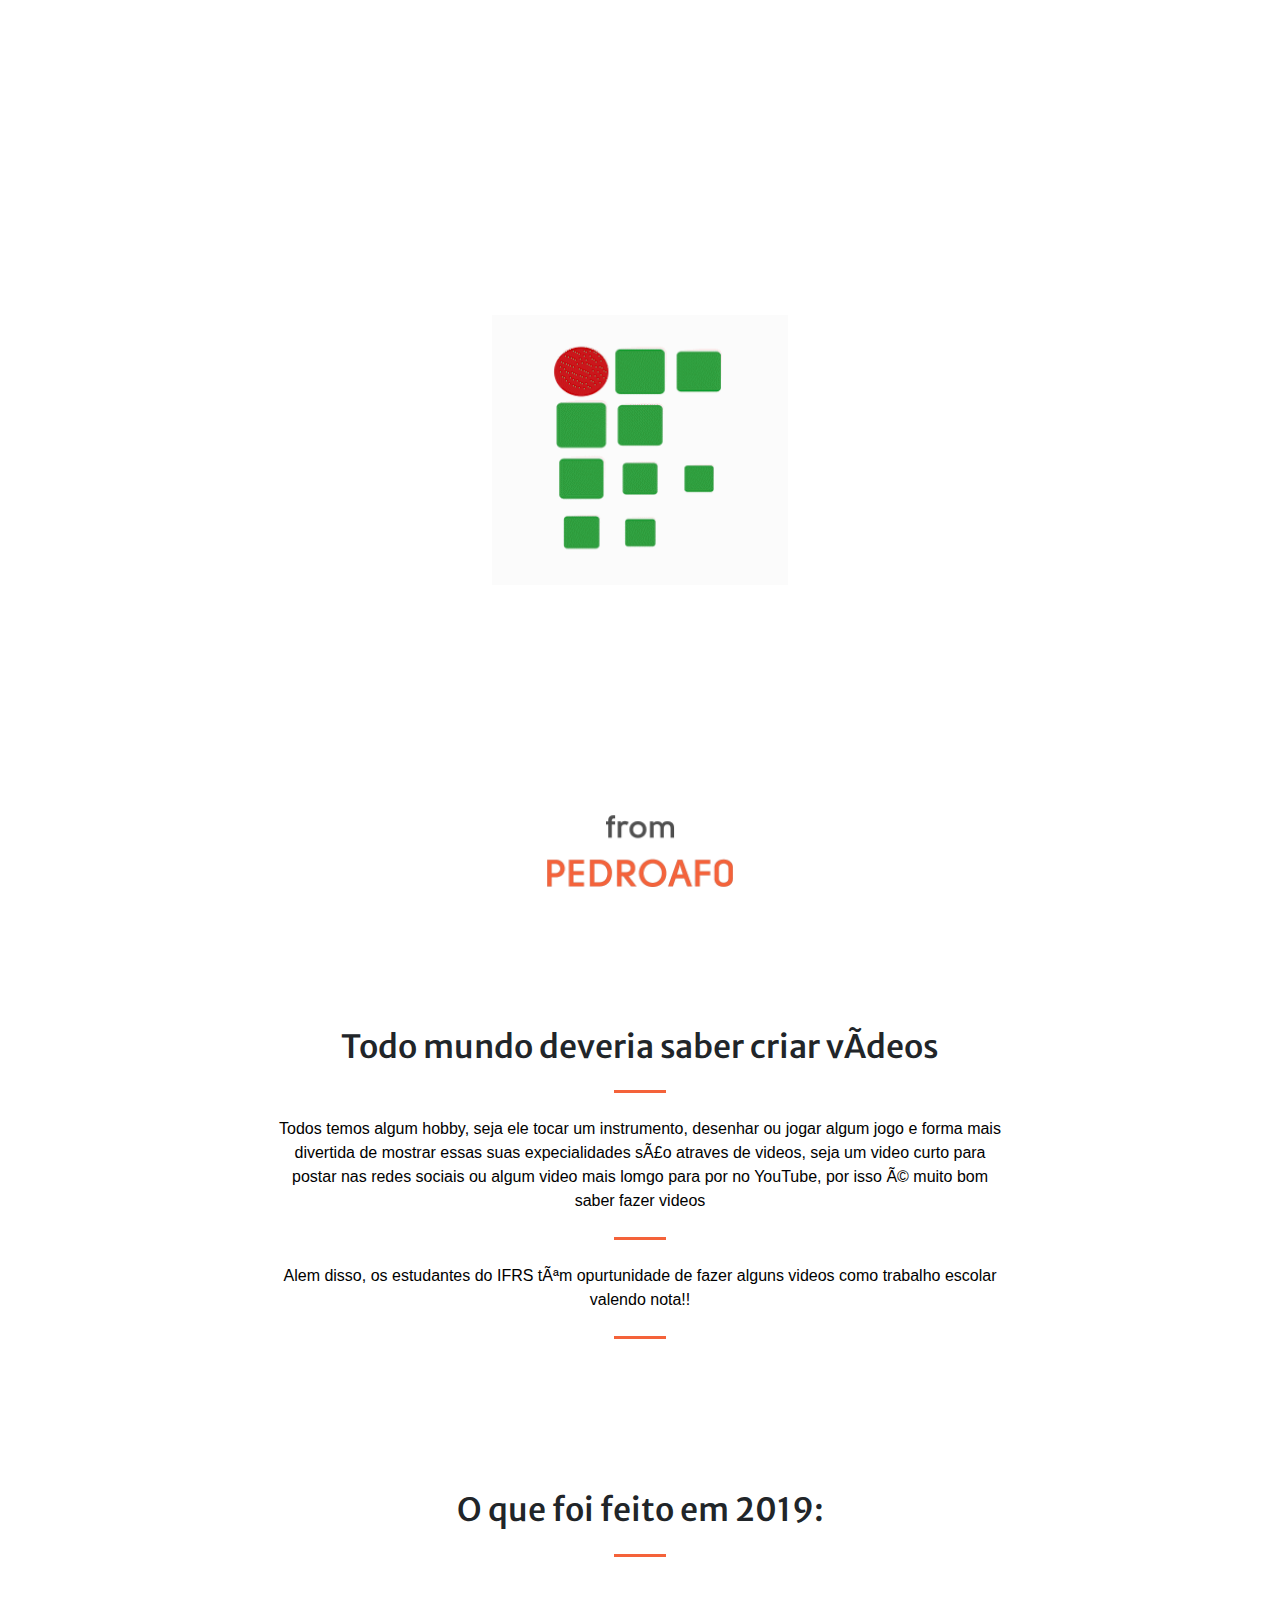
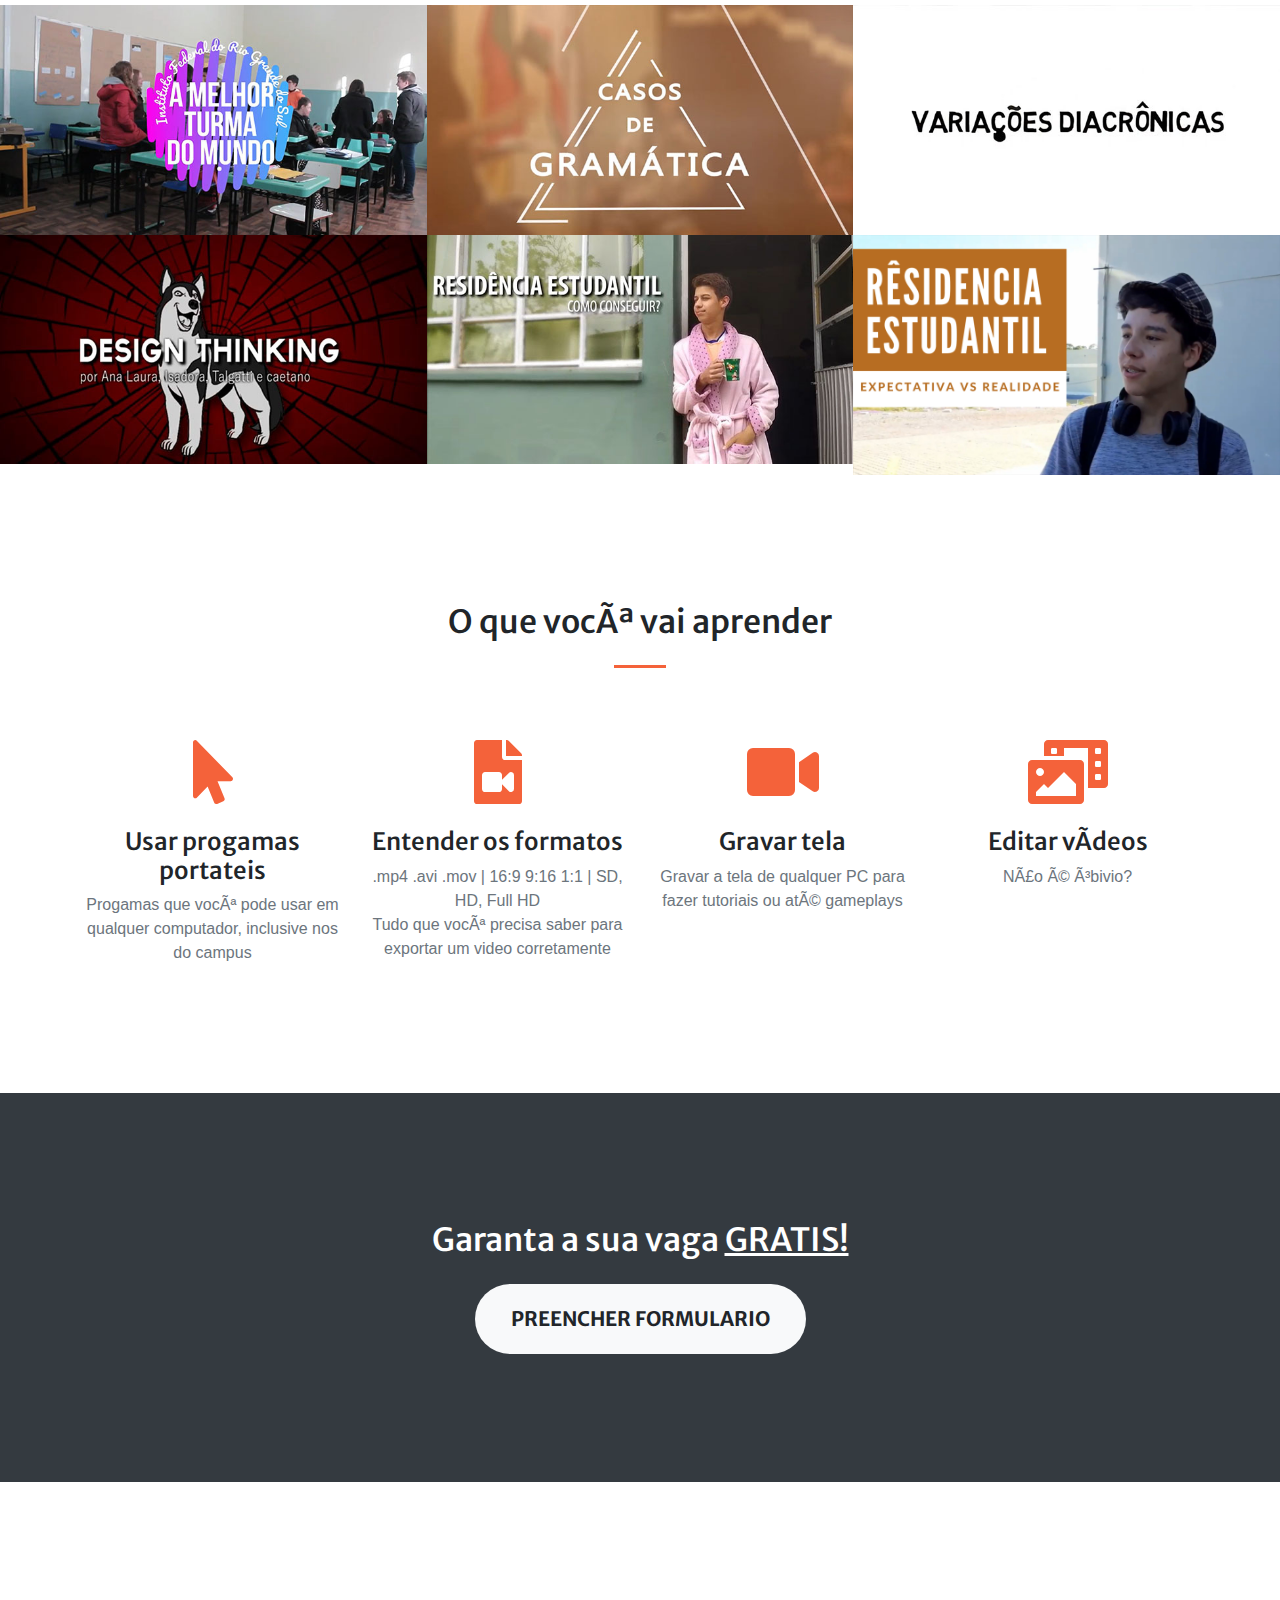
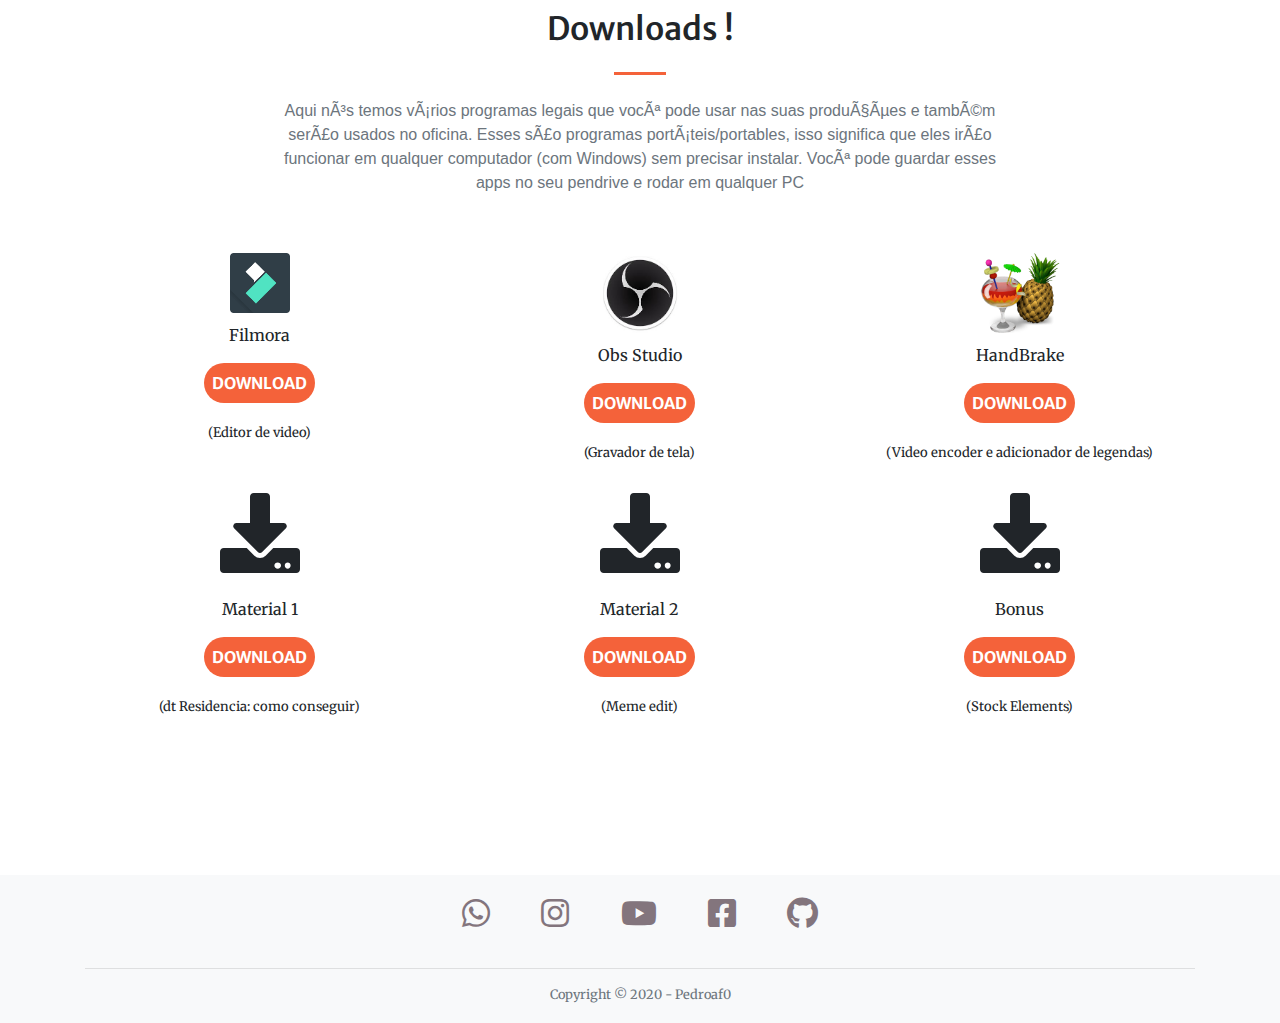
==== index.html @ ffa8b36c "Update index.html" ====
<!DOCTYPE html>
<html lang="br">
<head>
  <div style="position:fixed; height:100%; width:100%; background-color: white;top:0;left:0; z-index:999;" id="preload">
    <img style="position: absolute;margin: auto;top: 0;left: 0;right: 0;bottom: 0; height:30%;" src="img/logo - if.gif" /><br>
    <img style="position: absolute;margin: auto;left: 0;right: 0;bottom: 5px; height:10%;" src="img/from.png" /><br>
    </div>
    <style>
    #preload {
    opacity: 1;
    -webkit-transition: opacity 1000ms linear;
    transition: opacity 1000ms linear;
}
    </style>
    <script>
    var elem = document.getElementById("preload");
        window.onload = function(){
          setTimeout(function(){
            
            

            elem.style.opacity = '0';
            setTimeout(function(){elem.parentNode.removeChild(elem);}, 1000);
            
            
             }, 1000); 
        }
      </script>

  <!-- Global site tag (gtag.js) - Google Analytics -->
  <script async src="https://www.googletagmanager.com/gtag/js?id=UA-155982268-1"></script>
  <script>
  window.dataLayer = window.dataLayer || [];
  function gtag(){dataLayer.push(arguments);}
  gtag('js', new Date());

  gtag('config', 'UA-155982268-1');
  </script>
  


  <meta charset="utf-8">
  <meta name="viewport" content="width=device-width, initial-scale=1, shrink-to-fit=no">


  <title>APRENDA A CRIAR VÍDEOS - No IFRS campus Sertão</title>
<meta name="title" content="APRENDA A CRIAR VÍDEOS - No IFRS campus Sertão">
<meta name="description" content="">

<!-- Open Graph / Facebook -->
<meta property="og:type" content="website">
<meta property="og:url" content="https://pedroaf0.github.io/oficina/">
<meta property="og:title" content="APRENDA A CRIAR VÍDEOS - No IFRS campus Sertão">
<meta property="og:description" content="Todo mundo deveria saber criar vídeos: Todos temos algum hobby, seja ele tocar um instrumento, desenhar ou jogar algum jogo e forma mais divertida de mostrar essas suas expecialidades são atraves de videos, seja um video curto para postar nas redes sociais ou algum video mais lomgo para por no YouTube, por isso é muito bom saber fazer videos">
<meta property="og:image" content="https://pedroaf0.github.io/oficina/img/tag.png">

<!-- Twitter -->
<meta property="twitter:card" content="summary_large_image">
<meta property="twitter:url" content="https://pedroaf0.github.io/oficina/">
<meta property="twitter:title" content="APRENDA A CRIAR VÍDEOS - No IFRS campus Sertão">
<meta property="twitter:description" content="Todo mundo deveria saber criar vídeos:  Todos temos algum hobby, seja ele tocar um instrumento, desenhar ou jogar algum jogo e forma mais divertida de mostrar essas suas expecialidades são atraves de videos, seja um video curto para postar nas redes sociais ou algum video mais lomgo para por no YouTube, por isso é muito bom saber fazer videos">
<meta property="twitter:image" content="https://pedroaf0.github.io/oficina/img/tag.png">


  <!-- Font Awesome Icons -->
  <link href="vendor/fontawesome-free/css/all.min.css" rel="stylesheet" type="text/css">

  <!-- Google Fonts -->
  <link href="https://fonts.googleapis.com/css?family=Merriweather+Sans:400,700" rel="stylesheet">
  <link href='https://fonts.googleapis.com/css?family=Merriweather:400,300,300italic,400italic,700,700italic' rel='stylesheet' type='text/css'>

  <!-- Plugin CSS -->
  <link href="vendor/magnific-popup/magnific-popup.css" rel="stylesheet">

  <!-- Theme CSS - Includes Bootstrap -->
  <link href="css/creative.css" rel="stylesheet">

</head>

<body onselectstart="return false" id="page-top">
  <!-- Navigation -->
  <nav class="navbar navbar-expand-lg navbar-light fixed-top py-3" id="mainNav" style="z-index: 990;" >
    <div class="container">
      <a style="font-size: medium;" class="navbar-brand js-scroll-trigger" href="#page-top">Aprenda a criar vídeos</a>
      <button class="navbar-toggler navbar-toggler-right" type="button" data-toggle="collapse" data-target="#navbarResponsive" aria-controls="navbarResponsive" aria-expanded="false" aria-label="Toggle navigation">
        <span class="navbar-toggler-icon"></span>
      </button>
      <div class="collapse navbar-collapse" id="navbarResponsive">
        <ul class="navbar-nav ml-auto my-2 my-lg-0">
          <li class="nav-item">
            <a class="nav-link js-scroll-trigger" href="#about">Porque?</a>
          </li>
          <li class="nav-item">
            <a class="nav-link js-scroll-trigger" href="#portfolio">Em 2019...</a>
          </li>
          <li class="nav-item">
            <a class="nav-link js-scroll-trigger" href="#services">Inscreva-se</a>
          </li>
          <li class="nav-item">
            <a class="nav-link js-scroll-trigger" href="#contact">Downloads!</a>
          </li>
        </ul>
      </div>
    </div>
  </nav>

  <!-- Masthead -->
  <header style="height: 100%;" class="masthead">
    <div class="container h-100">
      <div class="row h-100 align-items-center justify-content-center text-center">
        <div class="col-lg-10 align-self-end">
          <h1 class="text-uppercase text-white font-weight-bold">
            Aprenda a criar vídeos
          </h1>
          <hr class="divider my-4">
        </div>
        <div class="col-lg-8 align-self-baseline">
          <p class="text-white-75 font-weight-light mb-5">No IFRS <i> campus</i > Sertão </p>
        </div>
      </div>
    </div>
  </header>

  <!-- About Section -->
  <section class="page-section" id="about">
    <div class="container">
      <div class="row justify-content-center">
        <div class="col-lg-8 text-center">
          <h2 class="mt-0">Todo mundo deveria saber criar vídeos</h2>
          <hr class="divider my-4">
           <p> Todos temos algum hobby, seja ele tocar um instrumento, desenhar ou jogar algum jogo e forma mais divertida de mostrar essas suas expecialidades são atraves de videos, seja um video curto para postar nas redes sociais ou algum video mais lomgo para por no YouTube, por isso é muito bom saber fazer videos</p>
           <hr class="divider my-4">
           <p>Alem disso, os estudantes do IFRS têm opurtunidade de fazer alguns videos como trabalho escolar valendo nota!!</p>
           <hr class="divider my-4">
           <p></p>
          </div>
      </div>
    </div>
  </section>
 <!-- Portfolio Section -->
 <section id="portfolio">
   <h2 class="text-center mt-0">O que foi feito em 2019:</h2>
   <hr class="divider my-4">
<br>
   <div class="container-fluid p-0">
    <div class="row no-gutters">
      <div class="col-lg-4 col-sm-6">
        <a class="portfolio-box" href="https://www.youtube.com/watch?v=kLU_LlazuQY">
          <img class="img-fluid" src="img/portfolio/thumbnails/1.jpg" alt="">
          <div class="portfolio-box-caption">
            <div class="project-category text-white-50">
              Disciplina: Português
            </div>
            <div class="project-name">
              A melhor turma do mundo 
            </div>
          </div>
        </a>
      </div>
      <div class="col-lg-4 col-sm-6">
        <a class="portfolio-box" href="https://www.youtube.com/watch?v=GyM_zva2dzg">
          <img class="img-fluid" src="img/portfolio/thumbnails/2.jpg" alt="">
          <div class="portfolio-box-caption">
            <div class="project-category text-white-50">
              Disciplina: Português
            </div>
            <div class="project-name">
              Casos de gramatica: variações diatópica
            </div>
          </div>
        </a>
      </div>
      <div class="col-lg-4 col-sm-6">
        <a class="portfolio-box" href="https://www.youtube.com/watch?v=SxWOTF-4kUM">
          <img class="img-fluid" src="img/portfolio/thumbnails/3.jpg" alt="">
          <div class="portfolio-box-caption">
            <div class="project-category text-white-50">
              Disciplina: Português
            </div>
            <div class="project-name">
              Variações diacronicas (etimologia)
            </div>
          </div>
        </a>
      </div>
      <div class="col-lg-4 col-sm-6">
        <a class="portfolio-box" href="https://www.youtube.com/watch?v=kAzvlspB5qA">
          <img class="img-fluid" src="img/portfolio/thumbnails/4.jpg" alt="">
          <div class="portfolio-box-caption">
            <div class="project-category text-white-50">
              Design thinking
            </div>
            <div class="project-name">
              Cachorros
            </div>
          </div>
        </a>
      </div>
      <div class="col-lg-4 col-sm-6">
        <a class="portfolio-box" href="https://www.youtube.com/watch?v=6A0RrnQHTZI">
          <img class="img-fluid" src="img/portfolio/thumbnails/5.jpg" alt="">
          <div class="portfolio-box-caption">
            <div class="project-category text-white-50">
              Design thinking
            </div>
            <div class="project-name">
              Residência estudantil:<br> como conseguir
            </div>
          </div>
        </a>
      </div>
      <div class="col-lg-4 col-sm-6">
        <a class="portfolio-box" href="https://www.youtube.com/watch?v=WMowS8enuZ4">
          <img class="img-fluid" src="img/portfolio/thumbnails/6.jpg" alt="">
          <div class="portfolio-box-caption p-3">
            <div class="project-category text-white-50">
              Design thinking
            </div>
            <div class="project-name">
              Residência estudantil:<br> Expectativa vs realidade
            </div>
          </div>
        </a>
      </div>
    </div>
  </div>
</section>

  <!-- Services Section -->
  <section id="oque" class="page-section" >
    <div class="container">
      <h2 class="text-center mt-0">O que você vai aprender</h2>
      <hr class="divider my-4">
      <div class="row">
        <div class="col-lg-3 col-md-6 text-center">
          <div class="mt-5">
            <i class="fa-4x fas fa-mouse-pointer text-primary mb-4"></i>
            <h3 class="h4 mb-2">Usar progamas portateis</h3>
            <p class="text-muted mb-0">Progamas que você pode usar em qualquer computador, inclusive nos do campus</p>
          </div>
        </div>
        <div class="col-lg-3 col-md-6 text-center">
          <div class="mt-5">
            <i class="fas fa-4x fa-file-video text-primary mb-4"></i>
            <h3 class="h4 mb-2">Entender os formatos</h3>
            <p class="text-muted mb-0">.mp4 .avi .mov | 16:9 9:16 1:1 | SD, HD, Full HD<br>Tudo que você precisa saber para exportar um video corretamente</p>
          </div>
        </div>
        <div class="col-lg-3 col-md-6 text-center">
          <div class="mt-5">
            <i class="fas fa-4x fa-video text-primary mb-4"></i>
            <h3 class="h4 mb-2">Gravar tela </h3>
            <p class="text-muted mb-0">Gravar a tela de qualquer PC para fazer tutoriais ou até gameplays</p>
          </div>
        </div>
        <div class="col-lg-3 col-md-6 text-center">
          <div class="mt-5">
            <i class="fas fa-4x fa-photo-video text-primary mb-4"></i>
            <h3 class="h4 mb-2">Editar vídeos</h3>
            <p class="text-muted mb-0">Não é óbivio?</p>
          </div>
        </div>
        </div>
      </div>
    </div>
  </section>
 

  <!-- Call to Action Section -->
  <section id="services" class="page-section bg-dark text-white">
    <div class="container text-center">
      <h2 class="mb-4">Garanta a sua vaga <span style="text-decoration: underline;"> GRATIS!</span></h2>
      <a class="btn btn-light btn-xl" href="https://docs.google.com/forms/d/e/1FAIpQLSdKSXNSubBqMoAekSYBhKC543rTtXuE6GEUyEXGlEThB7x1fQ/viewform?embedded=true">Preencher Formulario</a>
    </div>
  </section>

  <!-- Contact Section -->
  <section class="page-section" id="contact">
    <div class="container">
      <div class="row justify-content-center">
        <div class="col-lg-8 text-center">
          <h2 class="mt-0">Downloads !</h2>
          <hr class="divider my-4">
          <p class="text-muted mb-5">Aqui nós temos vários programas legais que você pode usar nas suas produções e também serão usados no oficina. Esses são programas portáteis/portables, isso significa que eles irão funcionar em qualquer computador (com Windows) sem precisar instalar. Você pode guardar esses apps no seu pendrive e rodar em qualquer PC </p>
        </div>
      </div>
      <div class="row">
        <div class="col-lg-4 mr-auto text-center">
          <img style="margin: 10px; width: 60px;" src="img/filmorapng.png"><br>
          Filmora 
          <br> <a class="btn btn-primary btn-xl" style="font-size: medium;padding: 0.50rem 0.50rem;margin: 1rem;" href='http://www.mediafire.com/file/j9w72vsgd4i2hzi/Filmora_9.2_Portable.rar/file' target="_blank">Download</a>
          <br><span style="font-size: small;">(Editor de video)</span>
        </div>
        <div class="col-lg-4 mr-auto text-center">
          <img style="margin: 10px; width: 80px;" src="img/obs.jpg"><br>
          Obs Studio
          <br> <a class="btn btn-primary btn-xl" style="font-size: medium;padding: 0.50rem 0.50rem;margin: 1rem;" href='https://download3.portableapps.com/portableapps/OBSPortable/OBSPortable_24.0.3.paf.exe' download>Download</a>
          <br><span style="font-size: small;">(Gravador de tela)</span>
        </div>
        <div class="col-lg-4 mr-auto text-center">
          <img style="margin: 10px; width: 80px;" src="img/logo.png"><br>
          HandBrake
          <br> <a class="btn btn-primary btn-xl" style="font-size: medium;padding: 0.50rem 0.50rem;margin: 1rem;" href='http://www.mediafire.com/file/dgr98anyxi5n71x/handBrake_%252B_MediaSub_portale.rar/file' target="_blank">Download</a>
          <br><span style="font-size: small;">(Video encoder e adicionador de legendas)</span>
        </div>        
        <div class="col-lg-4 mr-auto text-center">
          <i class='fas fa-download' style="font-size: 80px;"></i><br><br>
          Material 1
          <br> <a class="btn btn-primary btn-xl" style="font-size: medium;padding: 0.50rem 0.50rem;margin: 1rem;" href='https://drive.google.com/drive/folders/1wra4myTruWrcgaX5N1Xm1xR98CRps6hZ?usp=sharing' target="_blank">Download</a>
          <br><span style="font-size: small;">(dt Residencia: como conseguir)</span>
        </div>
        <div class="col-lg-4 mr-auto text-center">
          <i class='fas fa-download' style="font-size: 80px;"></i><br><br>
          Material 2
          <br> <a class="btn btn-primary btn-xl" style="font-size: medium;padding: 0.50rem 0.50rem;margin: 1rem;" href='https://drive.google.com/drive/folders/1e8JjLMIVU5Nr39AkB8x0ZIOdsxVsmJhi?usp=sharing' target="_blank">Download</a>
          <br><span style="font-size: small;">(Meme edit)</span>
        </div>
        <div class="col-lg-4 mr-auto text-center">
          <i class='fas fa-download' style="font-size: 80px;"></i><br><br>
          Bonus
          <br> <a class="btn btn-primary btn-xl" style="font-size: medium;padding: 0.50rem 0.50rem;margin: 1rem;" href='https://drive.google.com/drive/folders/1MW9qG_nSUMjdW6UfUzz60UWsWDTKM2mB?usp=sharing' target="_blank">Download</a>
          <br><span style="font-size: small;">(Stock Elements)</span>
      </span>
      </div><br>
    </div>
    
  </section>
 

  <!-- Footer -->
  <footer class="bg-light">
    <div class="container">
      <div class="small text-center text-muted">
        <div style="font-size: xx-large;">
      <a target="_blank" href="https://wa.me/5554984251424"> <i href="https://wa.me/15551234567" style="padding: 2%;" class='fab fa-whatsapp'></i></a>
      <a target="_blank" href="https://www.instagram.com/pedroaf0/" >   <i style="padding: 2%;" class='fab fa-instagram'></i></a>
        <a target="_blank" href="https://www.youtube.com/channel/UC4CP9m1-ppzZZM5CT2W53Sw"> <i style="padding: 2%;" class='fab fa-youtube	'></i></a>
      <a target="_blank" href="http://fb.com/pedroaf0">  <i style="padding: 2%;" class='fab fa-facebook-square'></i></a>
      <a target="_blank" href="https://github.com/pedroaf0"> <i style="padding: 2%;" class='fab fa-github'></i></a>
      </div><hr>Copyright &copy; 2020 - Pedroaf0<br><br>
      </div>
    </div> 
  </footer>

  <!-- Bootstrap core JavaScript -->
  <script src="vendor/jquery/jquery.min.js"></script>
  <script src="vendor/bootstrap/js/bootstrap.bundle.min.js"></script>

  <!-- Plugin JavaScript -->
  <script src="vendor/jquery-easing/jquery.easing.min.js"></script>
  <script src="vendor/magnific-popup/jquery.magnific-popup.min.js"></script>

  <!-- Custom scripts for this template -->
  <script src="js/creative.js"></script>
  
   

</body>

</html>
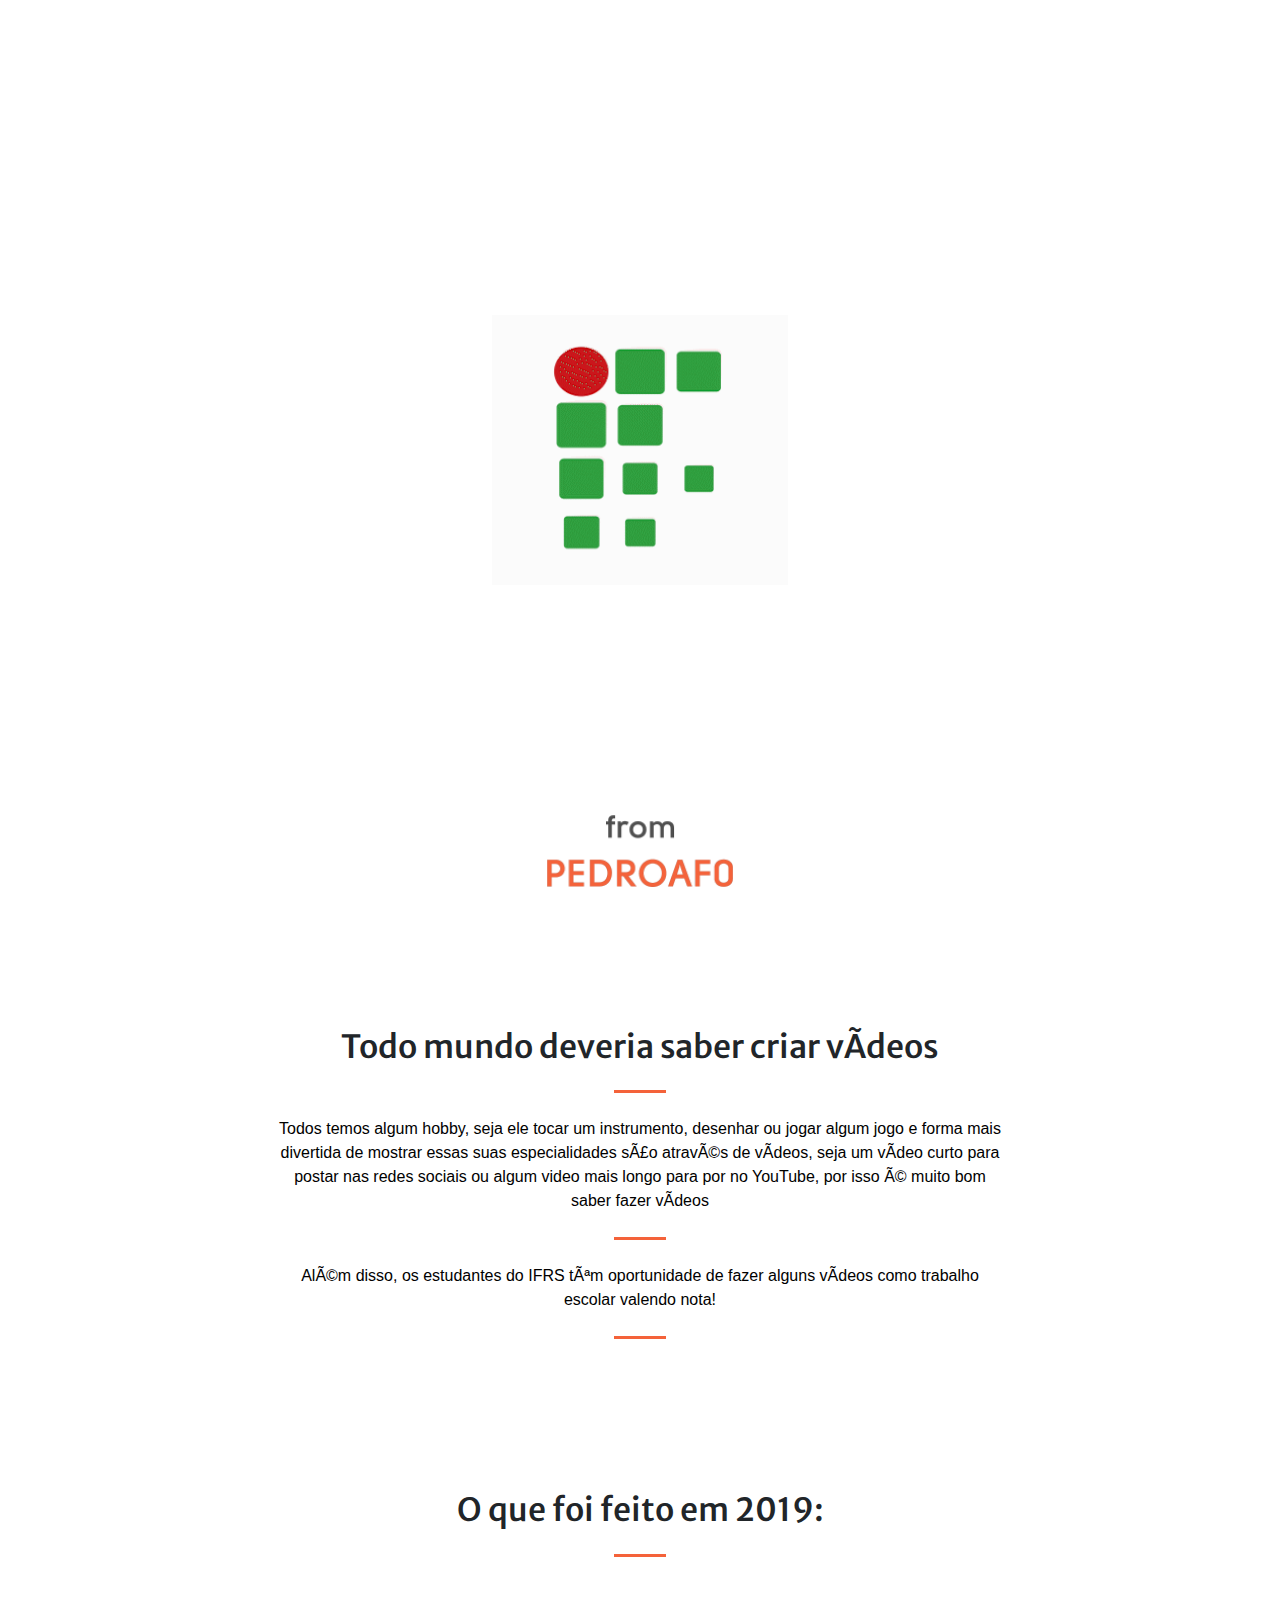
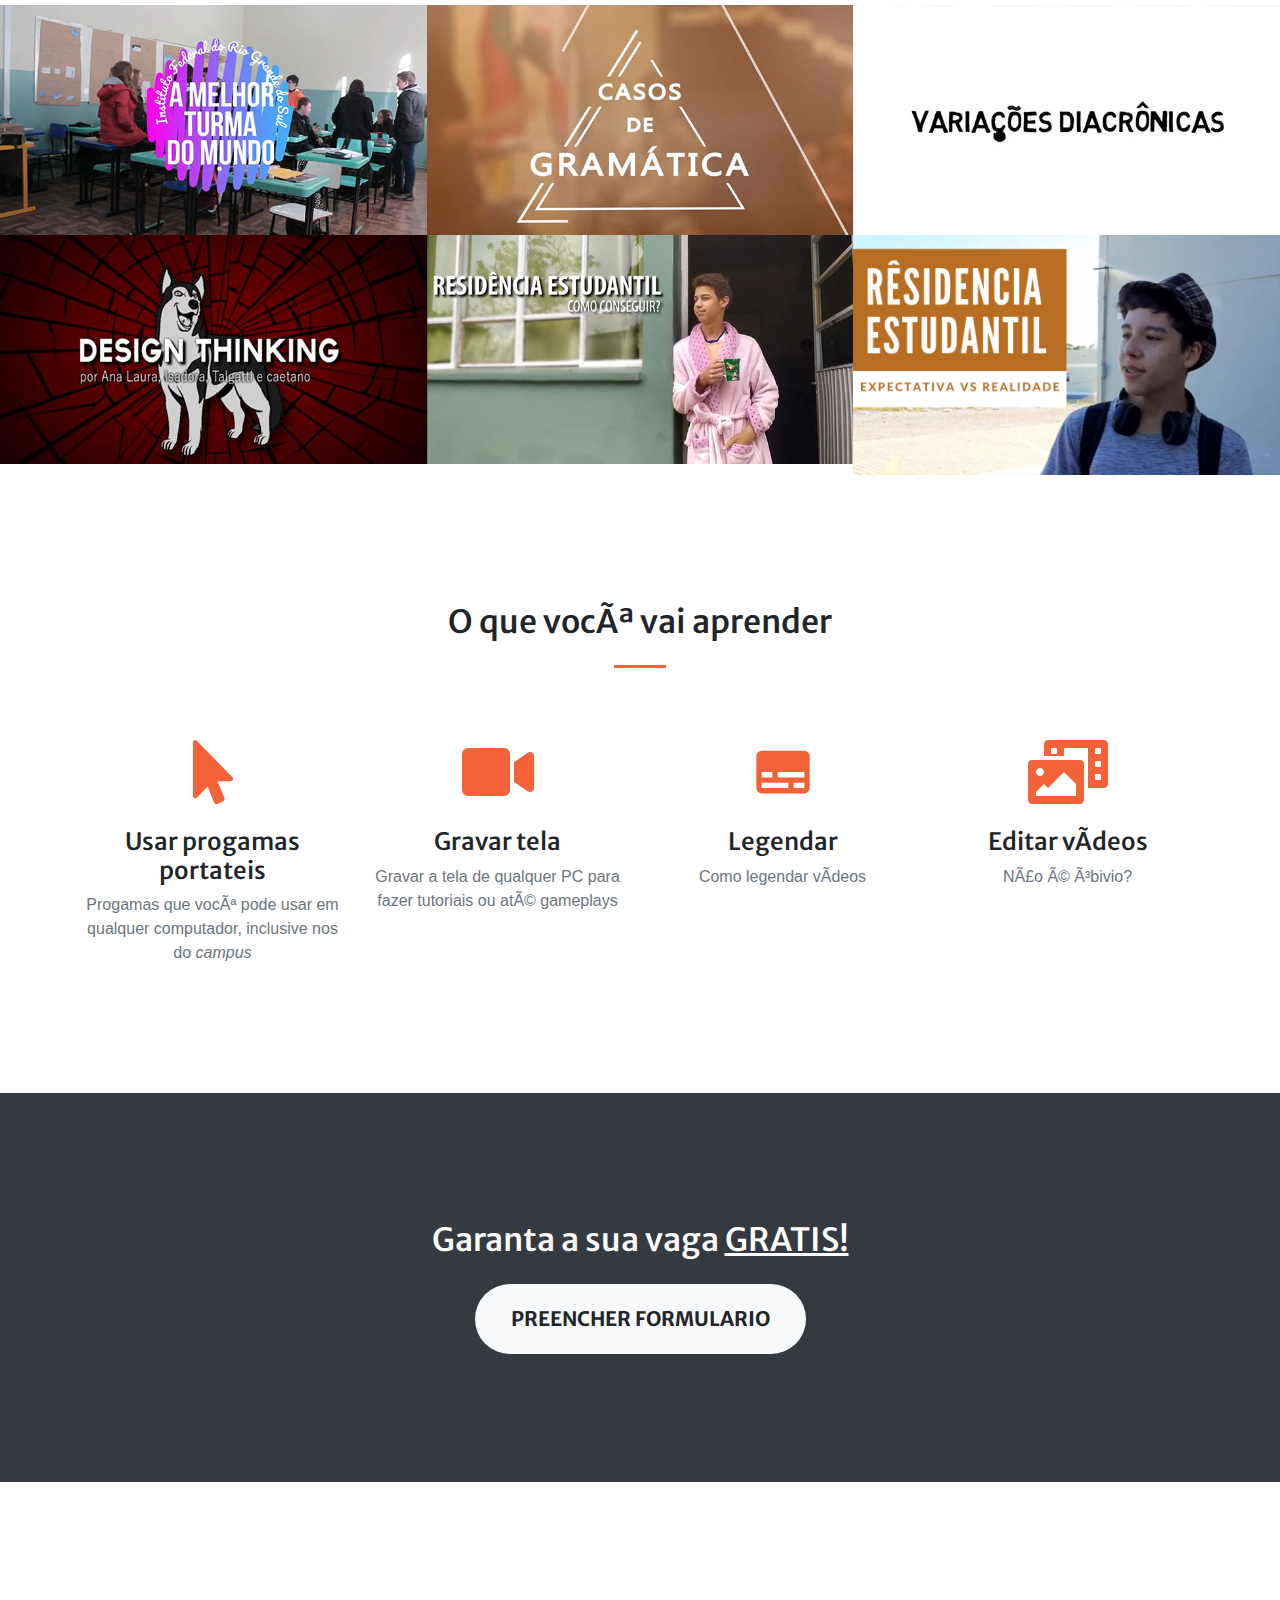
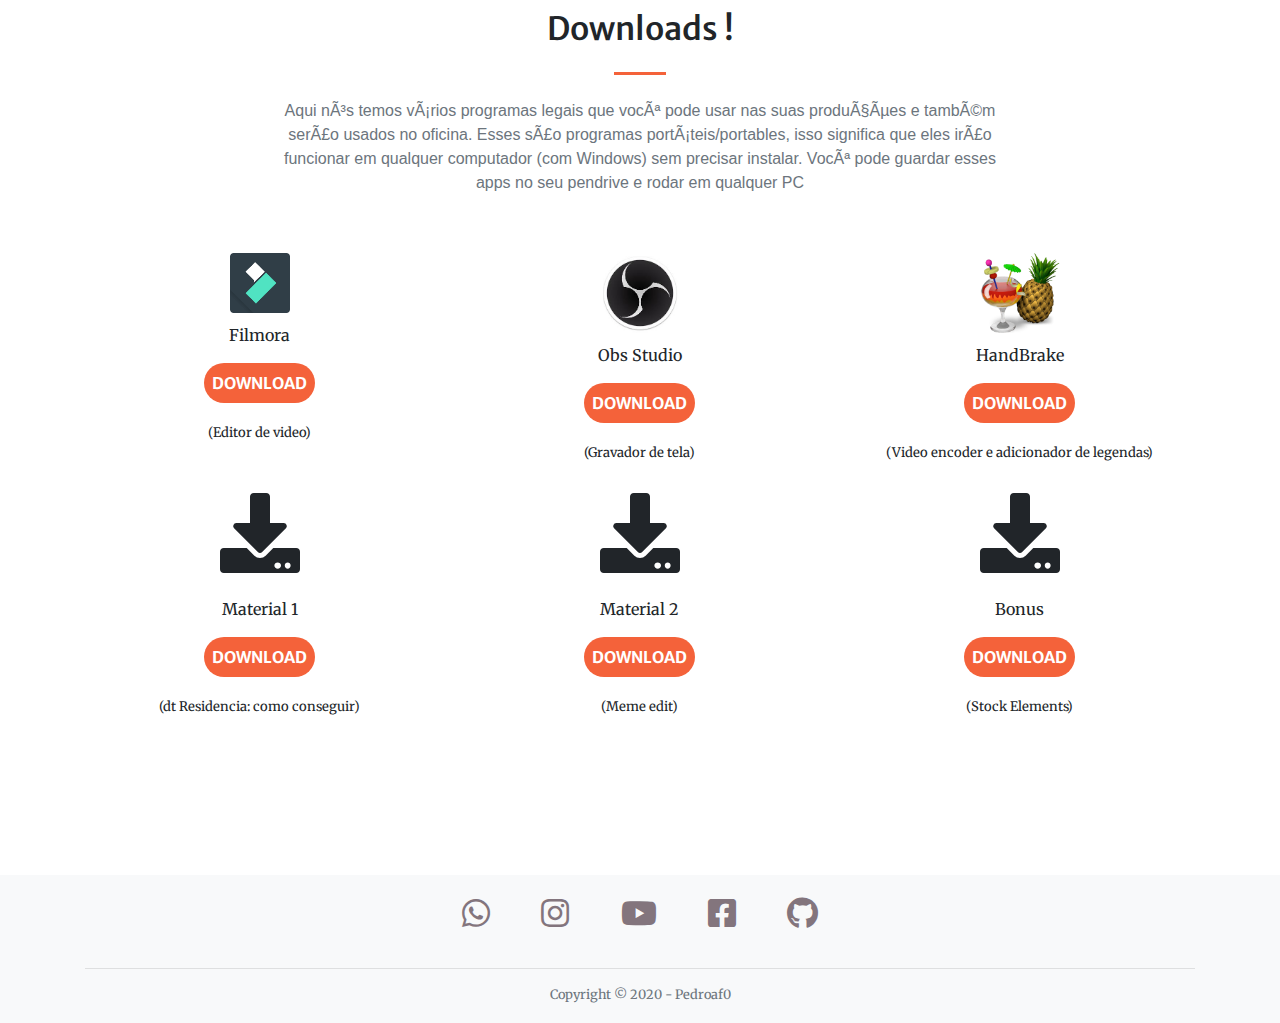
==== commit 736af889: "Update index.html" ====
--- a/index.html
+++ b/index.html
@@ -36,7 +36,8 @@
 
   gtag('config', 'UA-155982268-1');
   </script>
-  
+  <link href="https://fonts.googleapis.com/icon?family=Material+Icons" rel="stylesheet">
+
 
 
   <meta charset="utf-8">
@@ -128,9 +129,9 @@
         <div class="col-lg-8 text-center">
           <h2 class="mt-0">Todo mundo deveria saber criar vídeos</h2>
           <hr class="divider my-4">
-           <p> Todos temos algum hobby, seja ele tocar um instrumento, desenhar ou jogar algum jogo e forma mais divertida de mostrar essas suas expecialidades são atraves de videos, seja um video curto para postar nas redes sociais ou algum video mais lomgo para por no YouTube, por isso é muito bom saber fazer videos</p>
+           <p> Todos temos algum hobby, seja ele tocar um instrumento, desenhar ou jogar algum jogo e forma mais divertida de mostrar essas suas especialidades são através de vídeos, seja um vídeo curto para postar nas redes sociais ou algum video mais longo para por no YouTube, por isso é muito bom saber fazer vídeos </p>
            <hr class="divider my-4">
-           <p>Alem disso, os estudantes do IFRS têm opurtunidade de fazer alguns videos como trabalho escolar valendo nota!!</p>
+           <p>Além disso, os estudantes do IFRS têm oportunidade de fazer alguns vídeos como trabalho escolar valendo nota!</p>
            <hr class="divider my-4">
            <p></p>
           </div>
@@ -236,21 +237,22 @@
           <div class="mt-5">
             <i class="fa-4x fas fa-mouse-pointer text-primary mb-4"></i>
             <h3 class="h4 mb-2">Usar progamas portateis</h3>
-            <p class="text-muted mb-0">Progamas que você pode usar em qualquer computador, inclusive nos do campus</p>
-          </div>
-        </div>
-        <div class="col-lg-3 col-md-6 text-center">
-          <div class="mt-5">
-            <i class="fas fa-4x fa-file-video text-primary mb-4"></i>
-            <h3 class="h4 mb-2">Entender os formatos</h3>
-            <p class="text-muted mb-0">.mp4 .avi .mov | 16:9 9:16 1:1 | SD, HD, Full HD<br>Tudo que você precisa saber para exportar um video corretamente</p>
-          </div>
-        </div>
+            <p class="text-muted mb-0">Progamas que você pode usar em qualquer computador, inclusive nos do<em> campus</em></p>
+          </div>
+        </div>
+
         <div class="col-lg-3 col-md-6 text-center">
           <div class="mt-5">
             <i class="fas fa-4x fa-video text-primary mb-4"></i>
             <h3 class="h4 mb-2">Gravar tela </h3>
             <p class="text-muted mb-0">Gravar a tela de qualquer PC para fazer tutoriais ou até gameplays</p>
+          </div>
+        </div>
+        <div class="col-lg-3 col-md-6 text-center">
+          <div class="mt-5">
+           <i class="fa-4x material-icons text-primary mb-4">&#xe048;</i>
+            <h3 class="h4 mb-2">Legendar</h3>
+            <p class="text-muted mb-0">Como legendar vídeos</p>
           </div>
         </div>
         <div class="col-lg-3 col-md-6 text-center">
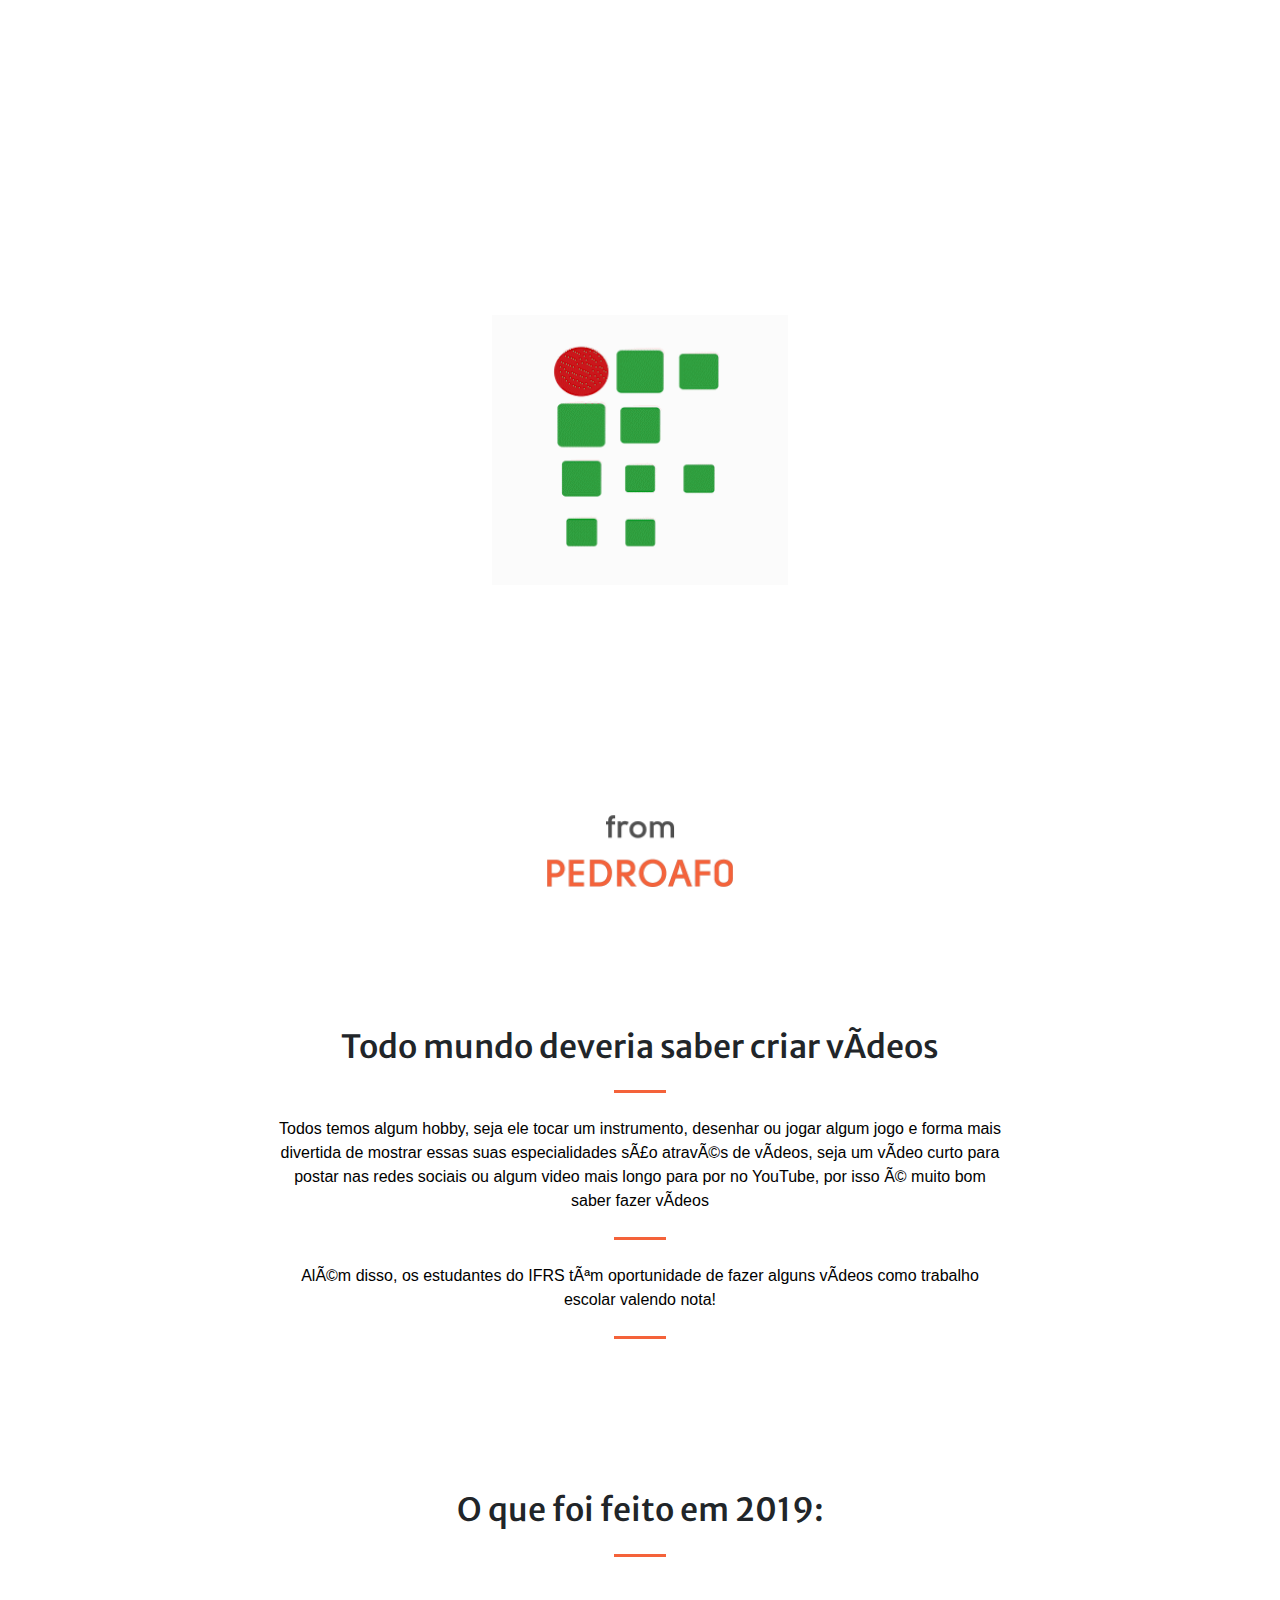
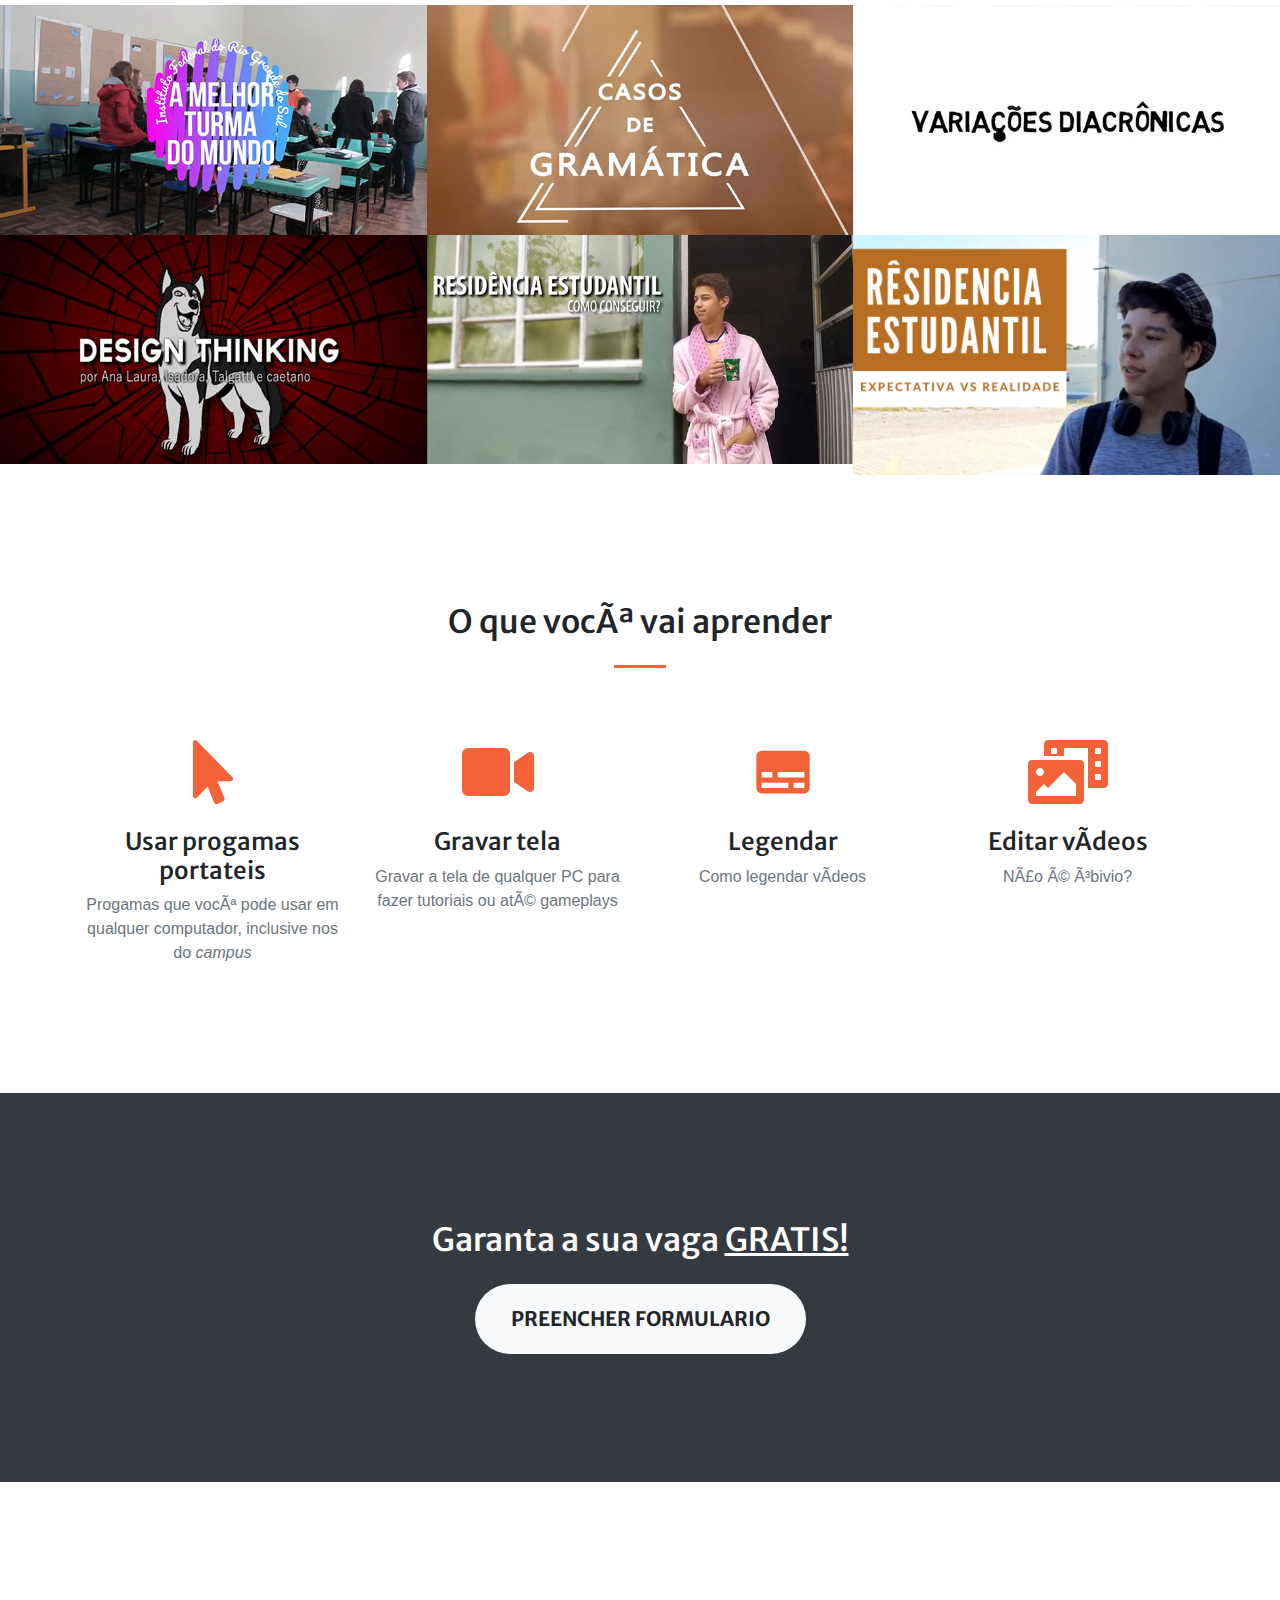
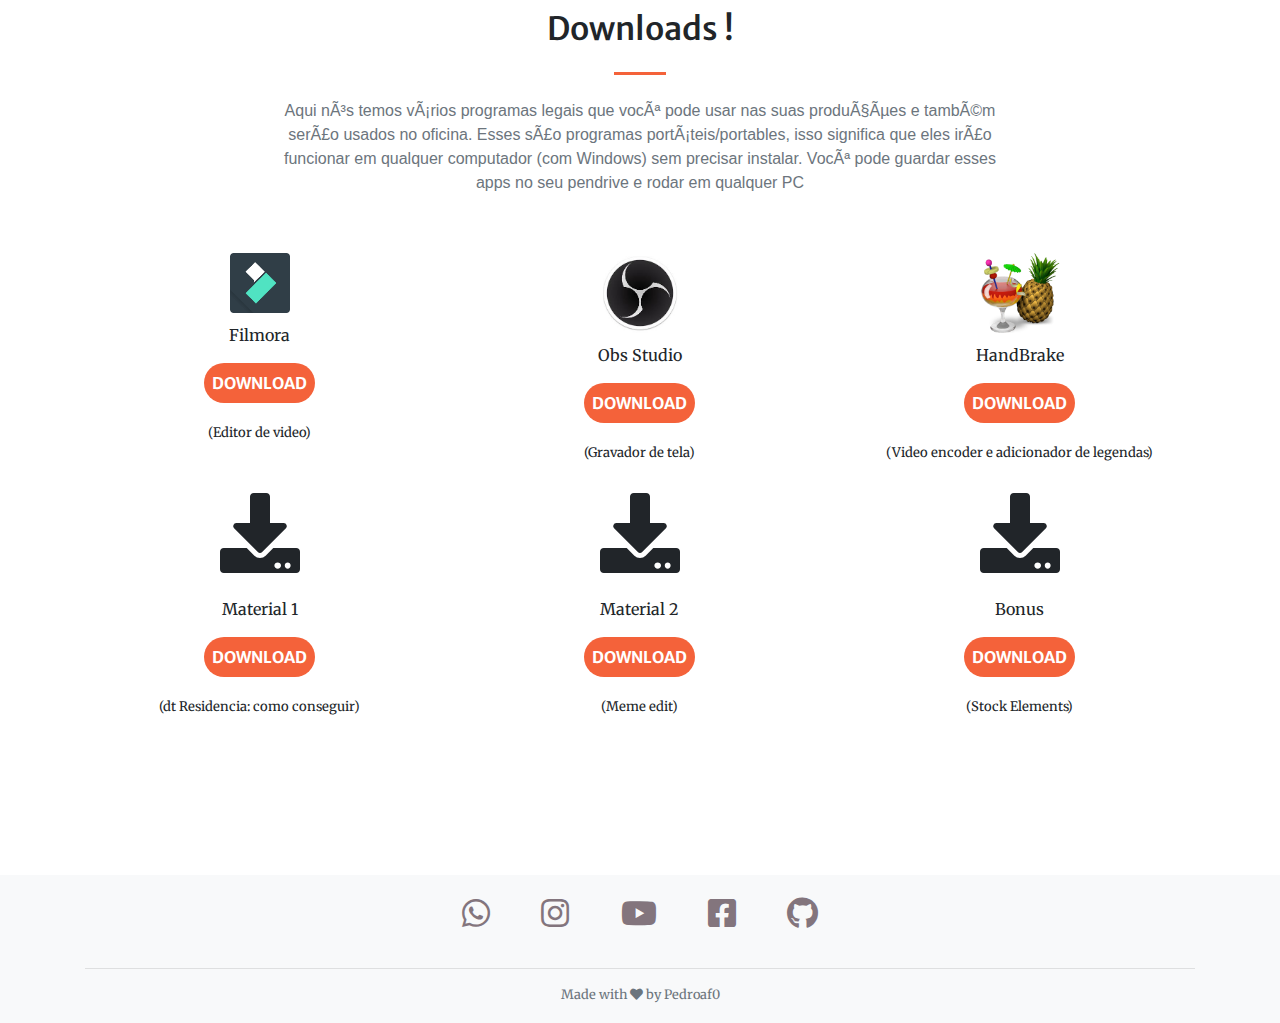
==== commit ffcf0d23: "icon" ====
--- a/index.html
+++ b/index.html
@@ -1,6 +1,8 @@
 <!DOCTYPE html>
 <html lang="br">
 <head>
+  <link rel="shortcut icon" href="favicon.ico" />
+
   <div style="position:fixed; height:100%; width:100%; background-color: white;top:0;left:0; z-index:999;" id="preload">
     <img style="position: absolute;margin: auto;top: 0;left: 0;right: 0;bottom: 0; height:30%;" src="img/logo - if.gif" /><br>
     <img style="position: absolute;margin: auto;left: 0;right: 0;bottom: 5px; height:10%;" src="img/from.png" /><br>
@@ -28,6 +30,8 @@
       </script>
 
   <!-- Global site tag (gtag.js) - Google Analytics -->
+
+
   <script async src="https://www.googletagmanager.com/gtag/js?id=UA-155982268-1"></script>
   <script>
   window.dataLayer = window.dataLayer || [];
@@ -273,6 +277,7 @@
     <div class="container text-center">
       <h2 class="mb-4">Garanta a sua vaga <span style="text-decoration: underline;"> GRATIS!</span></h2>
       <a class="btn btn-light btn-xl" href="https://docs.google.com/forms/d/e/1FAIpQLSdKSXNSubBqMoAekSYBhKC543rTtXuE6GEUyEXGlEThB7x1fQ/viewform?embedded=true">Preencher Formulario</a>
+  
     </div>
   </section>
 
@@ -339,7 +344,7 @@
         <a target="_blank" href="https://www.youtube.com/channel/UC4CP9m1-ppzZZM5CT2W53Sw"> <i style="padding: 2%;" class='fab fa-youtube	'></i></a>
       <a target="_blank" href="http://fb.com/pedroaf0">  <i style="padding: 2%;" class='fab fa-facebook-square'></i></a>
       <a target="_blank" href="https://github.com/pedroaf0"> <i style="padding: 2%;" class='fab fa-github'></i></a>
-      </div><hr>Copyright &copy; 2020 - Pedroaf0<br><br>
+      </div><hr>Made with <i class='fas fa-heart'></i> by Pedroaf0<br><br>
       </div>
     </div> 
   </footer>
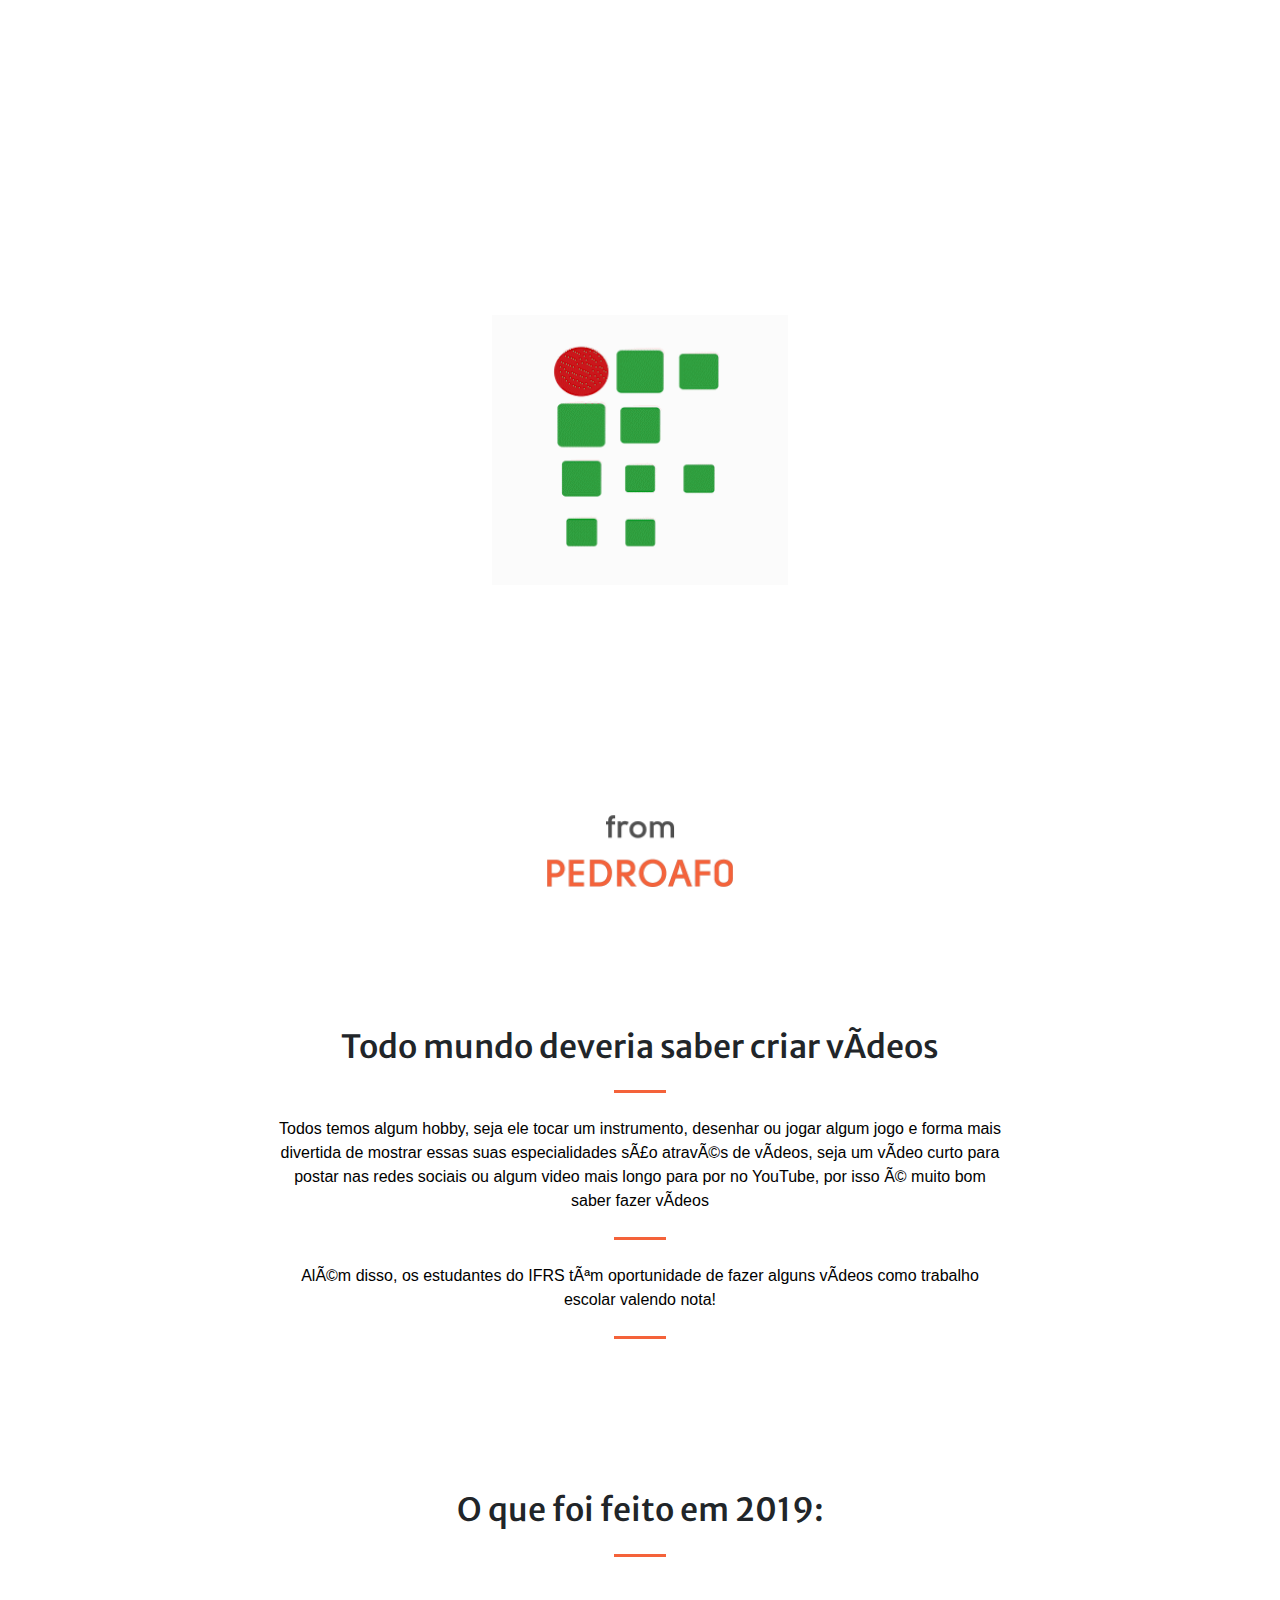
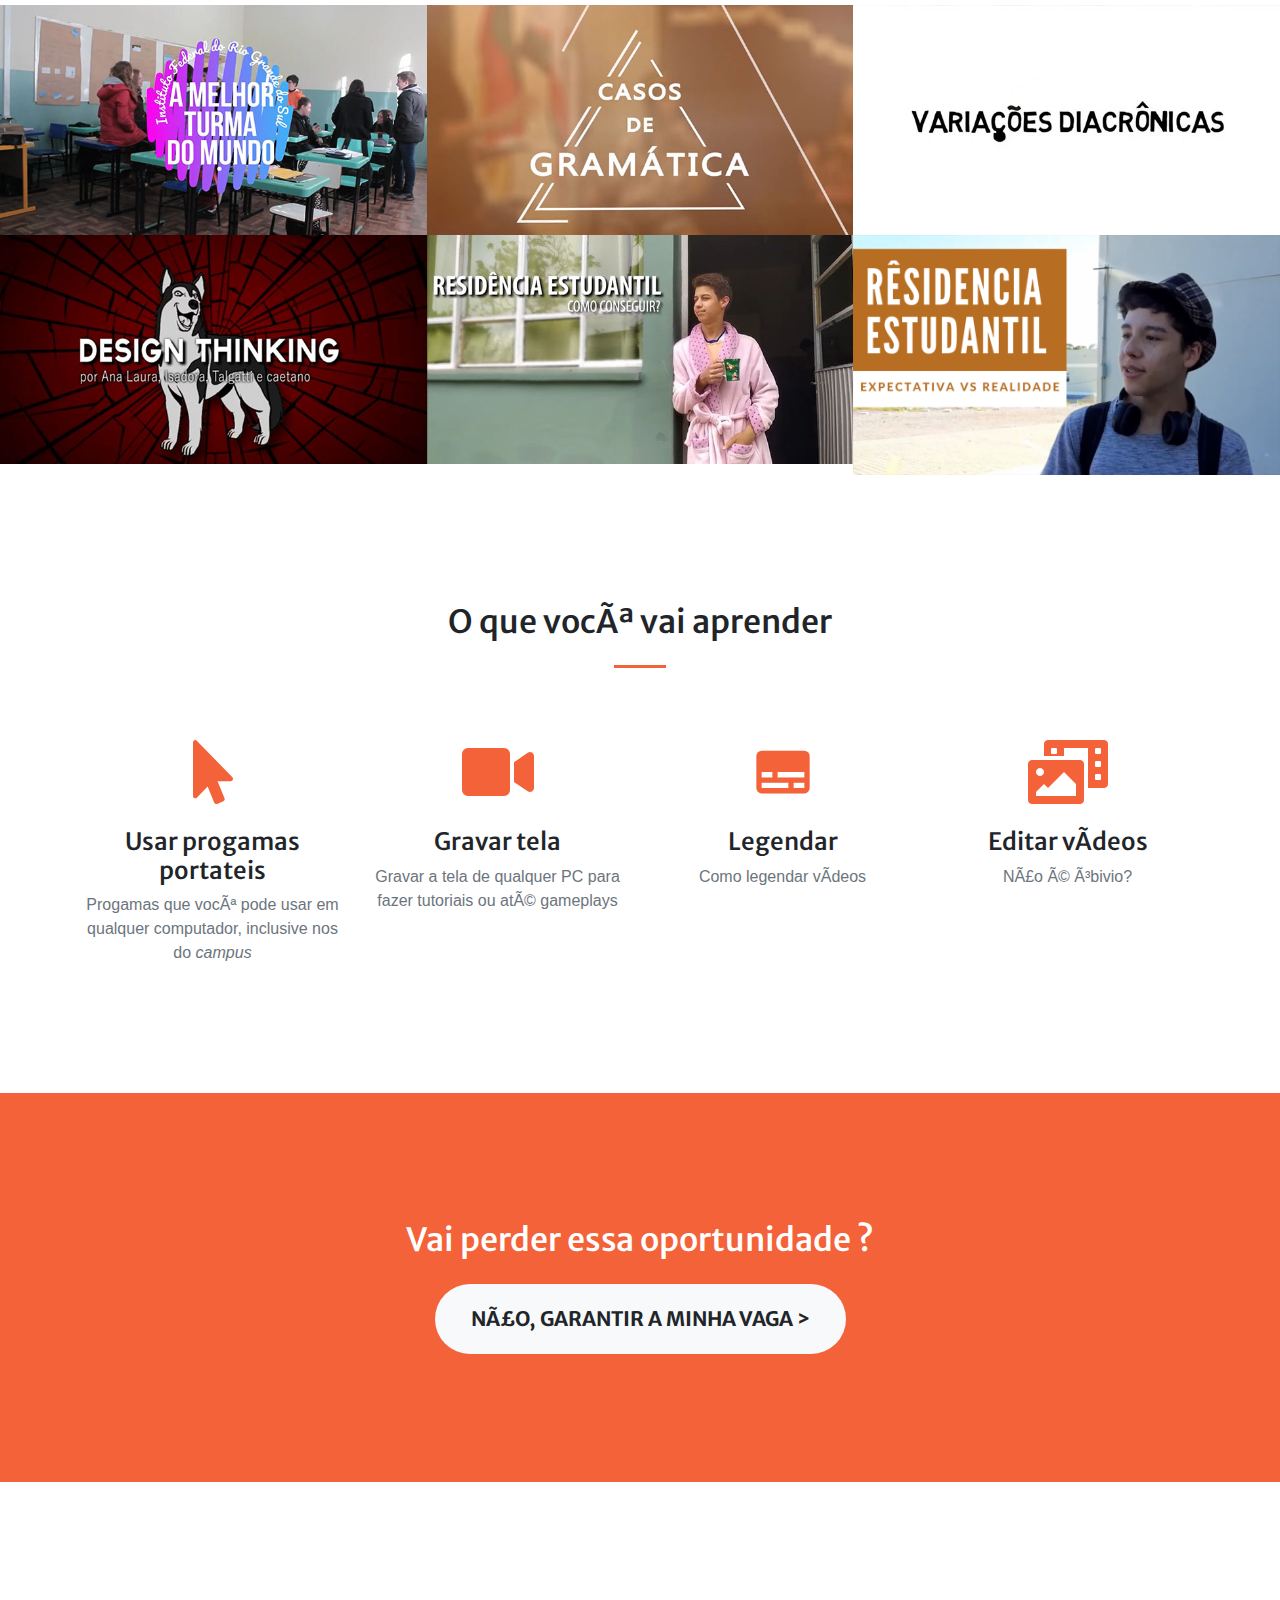
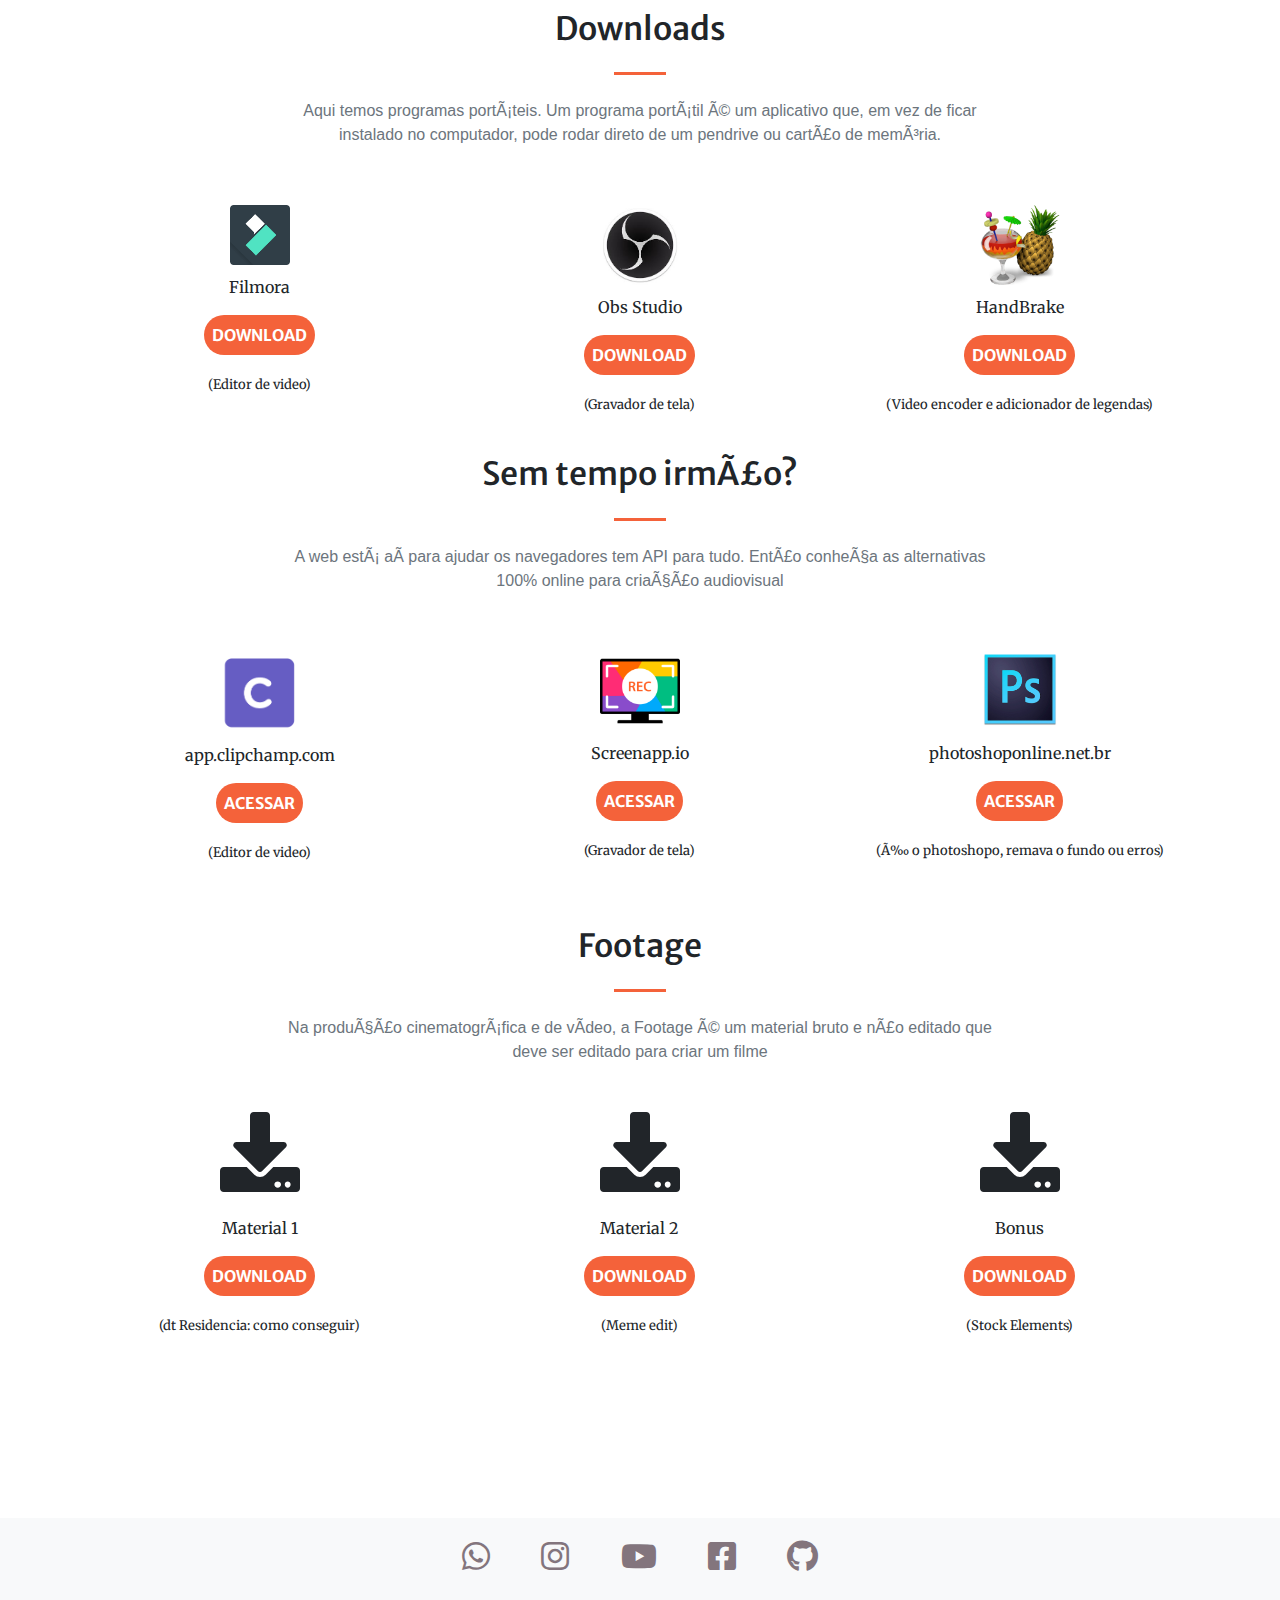
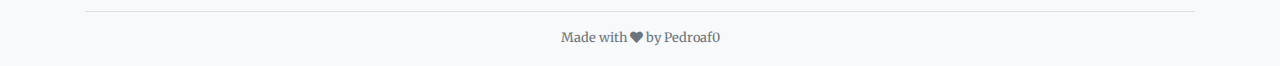
==== commit 717625b5: "up" ====
--- a/index.html
+++ b/index.html
@@ -273,22 +273,23 @@
  
 
   <!-- Call to Action Section -->
-  <section id="services" class="page-section bg-dark text-white">
+  <section id="services" class="page-section bg-primary text-white">
     <div class="container text-center">
-      <h2 class="mb-4">Garanta a sua vaga <span style="text-decoration: underline;"> GRATIS!</span></h2>
-      <a class="btn btn-light btn-xl" href="https://docs.google.com/forms/d/e/1FAIpQLSdKSXNSubBqMoAekSYBhKC543rTtXuE6GEUyEXGlEThB7x1fQ/viewform?embedded=true">Preencher Formulario</a>
+      <h2 class="mb-4">Vai perder essa oportunidade ?</h2>
+      <a class="btn btn-light btn-xl" href="https://docs.google.com/forms/d/e/1FAIpQLSdKSXNSubBqMoAekSYBhKC543rTtXuE6GEUyEXGlEThB7x1fQ/viewform?embedded=true">Não, Garantir a minha vaga   ></a>
   
     </div>
   </section>
 
   <!-- Contact Section -->
-  <section class="page-section" id="contact">
+  <section style="padding-bottom: 0;" class="page-section" id="contact">
     <div class="container">
       <div class="row justify-content-center">
         <div class="col-lg-8 text-center">
-          <h2 class="mt-0">Downloads !</h2>
+          <h2 class="mt-0">Downloads</h2>
           <hr class="divider my-4">
-          <p class="text-muted mb-5">Aqui nós temos vários programas legais que você pode usar nas suas produções e também serão usados no oficina. Esses são programas portáteis/portables, isso significa que eles irão funcionar em qualquer computador (com Windows) sem precisar instalar. Você pode guardar esses apps no seu pendrive e rodar em qualquer PC </p>
+          <p class="text-muted mb-5">Aqui temos programas portáteis. Um programa portátil é um aplicativo que, em vez de ficar instalado no computador, pode rodar direto de um pendrive ou cartão de memória.
+          </p>
         </div>
       </div>
       <div class="row">
@@ -310,6 +311,56 @@
           <br> <a class="btn btn-primary btn-xl" style="font-size: medium;padding: 0.50rem 0.50rem;margin: 1rem;" href='http://www.mediafire.com/file/dgr98anyxi5n71x/handBrake_%252B_MediaSub_portale.rar/file' target="_blank">Download</a>
           <br><span style="font-size: small;">(Video encoder e adicionador de legendas)</span>
         </div>        
+    </div>
+    
+  </section>
+
+  <!-- Contact Section -->
+  <section style="padding-top: 10px;padding-bottom: 10px;" class="page-section" id="contact">
+    <div class="container">
+      <div class="row justify-content-center">
+        <div class="col-lg-8 text-center">
+          <h2 class="mt-0">Sem tempo irmão?</h2>
+          <hr class="divider my-4">
+          <p class="text-muted mb-5">A web está aí para ajudar os navegadores tem API para tudo. Então conheça as alternativas 100% online para criação audiovisual </p>
+        </div>
+      </div>
+      <div class="row">
+        <div class="col-lg-4 mr-auto text-center">
+          <img style="margin: 10px; width: 80px;" src="img/clip.PNG"><br>
+          app.clipchamp.com 
+          <br> <a class="btn btn-primary btn-xl" style="font-size: medium;padding: 0.50rem 0.50rem;margin: 1rem;" href='https://app.clipchamp.com/' target="_blank">  Acessar  </a>
+          <br><span style="font-size: small;">(Editor de video)</span>
+        </div>
+        <div class="col-lg-4 mr-auto text-center">
+          <img style="margin: 10px; width: 80px;" src="img/screen.png"><br>
+          Screenapp.io
+          <br> <a class="btn btn-primary btn-xl" style="font-size: medium;padding: 0.50rem 0.50rem;margin: 1rem;" href='https://screenapp.io/#/recorder' target="_blank">  Acessar  </a>
+          <br><span style="font-size: small;">(Gravador de tela)</span>
+        </div>
+        <div class="col-lg-4 mr-auto text-center">
+          <img style="margin: 10px; width: 80px;" src="img/ps.jpg"><br>
+          photoshoponline.net.br
+          <br> <a class="btn btn-primary btn-xl" style="font-size: medium;padding: 0.50rem 0.50rem;margin: 1rem;" href='http://www.photoshoponline.net.br/' target="_blank">  Acessar  </a>
+          <br><span style="font-size: small;">(É o photoshopo, remava o fundo ou erros)</span>
+        </div>        
+      </div><br>
+    </div>
+    
+  </section>
+
+  <!-- Contact Section -->
+  <section style="padding-top: 0;" class="page-section" id="contact">
+    <div class="container">
+      <div class="row justify-content-center">
+        <div class="col-lg-8 text-center">
+          <h2 class="mt-0">Footage</h2>
+          <hr class="divider my-4">
+          <p class="text-muted mb-5">Na produção cinematográfica e de vídeo, a Footage é um material bruto e não editado que deve ser editado para criar um filme </p>
+        </div>
+      </div>
+      <div class="row">
+       
         <div class="col-lg-4 mr-auto text-center">
           <i class='fas fa-download' style="font-size: 80px;"></i><br><br>
           Material 1
@@ -327,7 +378,8 @@
           Bonus
           <br> <a class="btn btn-primary btn-xl" style="font-size: medium;padding: 0.50rem 0.50rem;margin: 1rem;" href='https://drive.google.com/drive/folders/1MW9qG_nSUMjdW6UfUzz60UWsWDTKM2mB?usp=sharing' target="_blank">Download</a>
           <br><span style="font-size: small;">(Stock Elements)</span>
-      </span>
+      </div>
+        
       </div><br>
     </div>
     
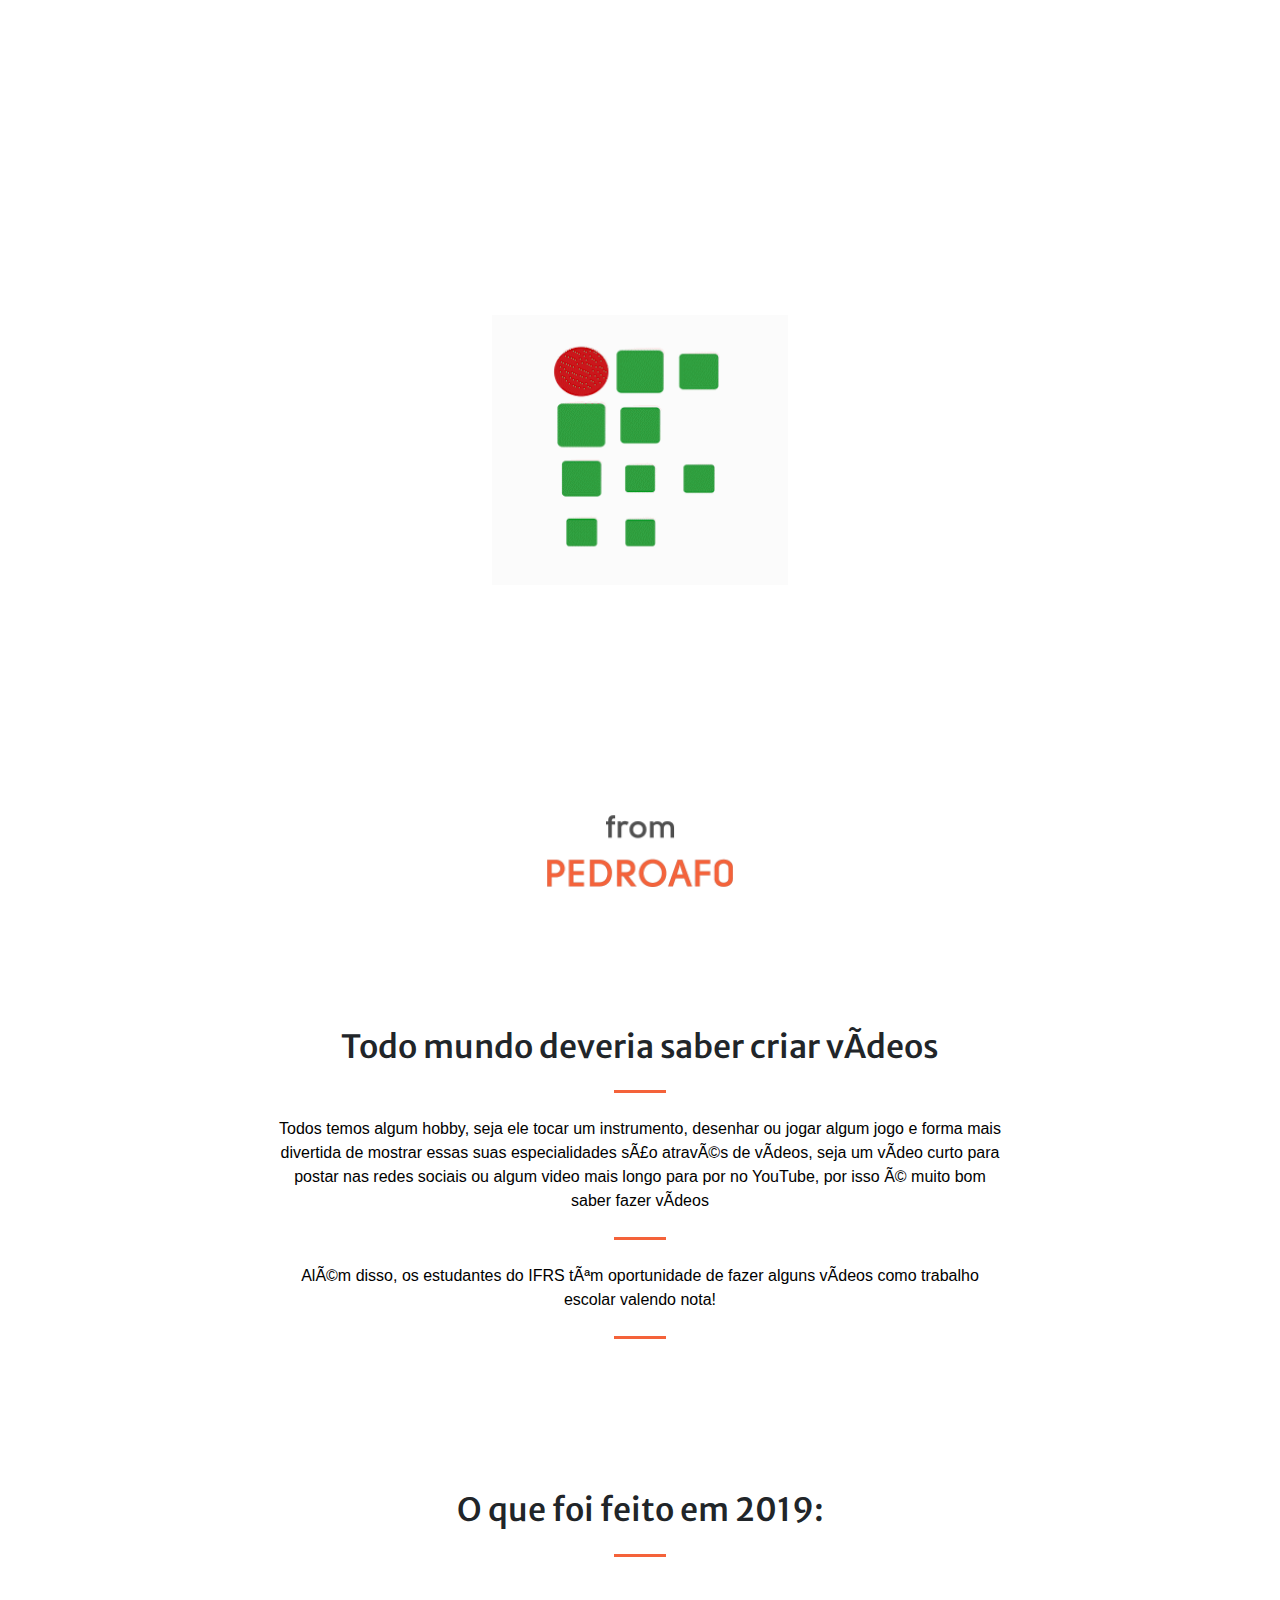
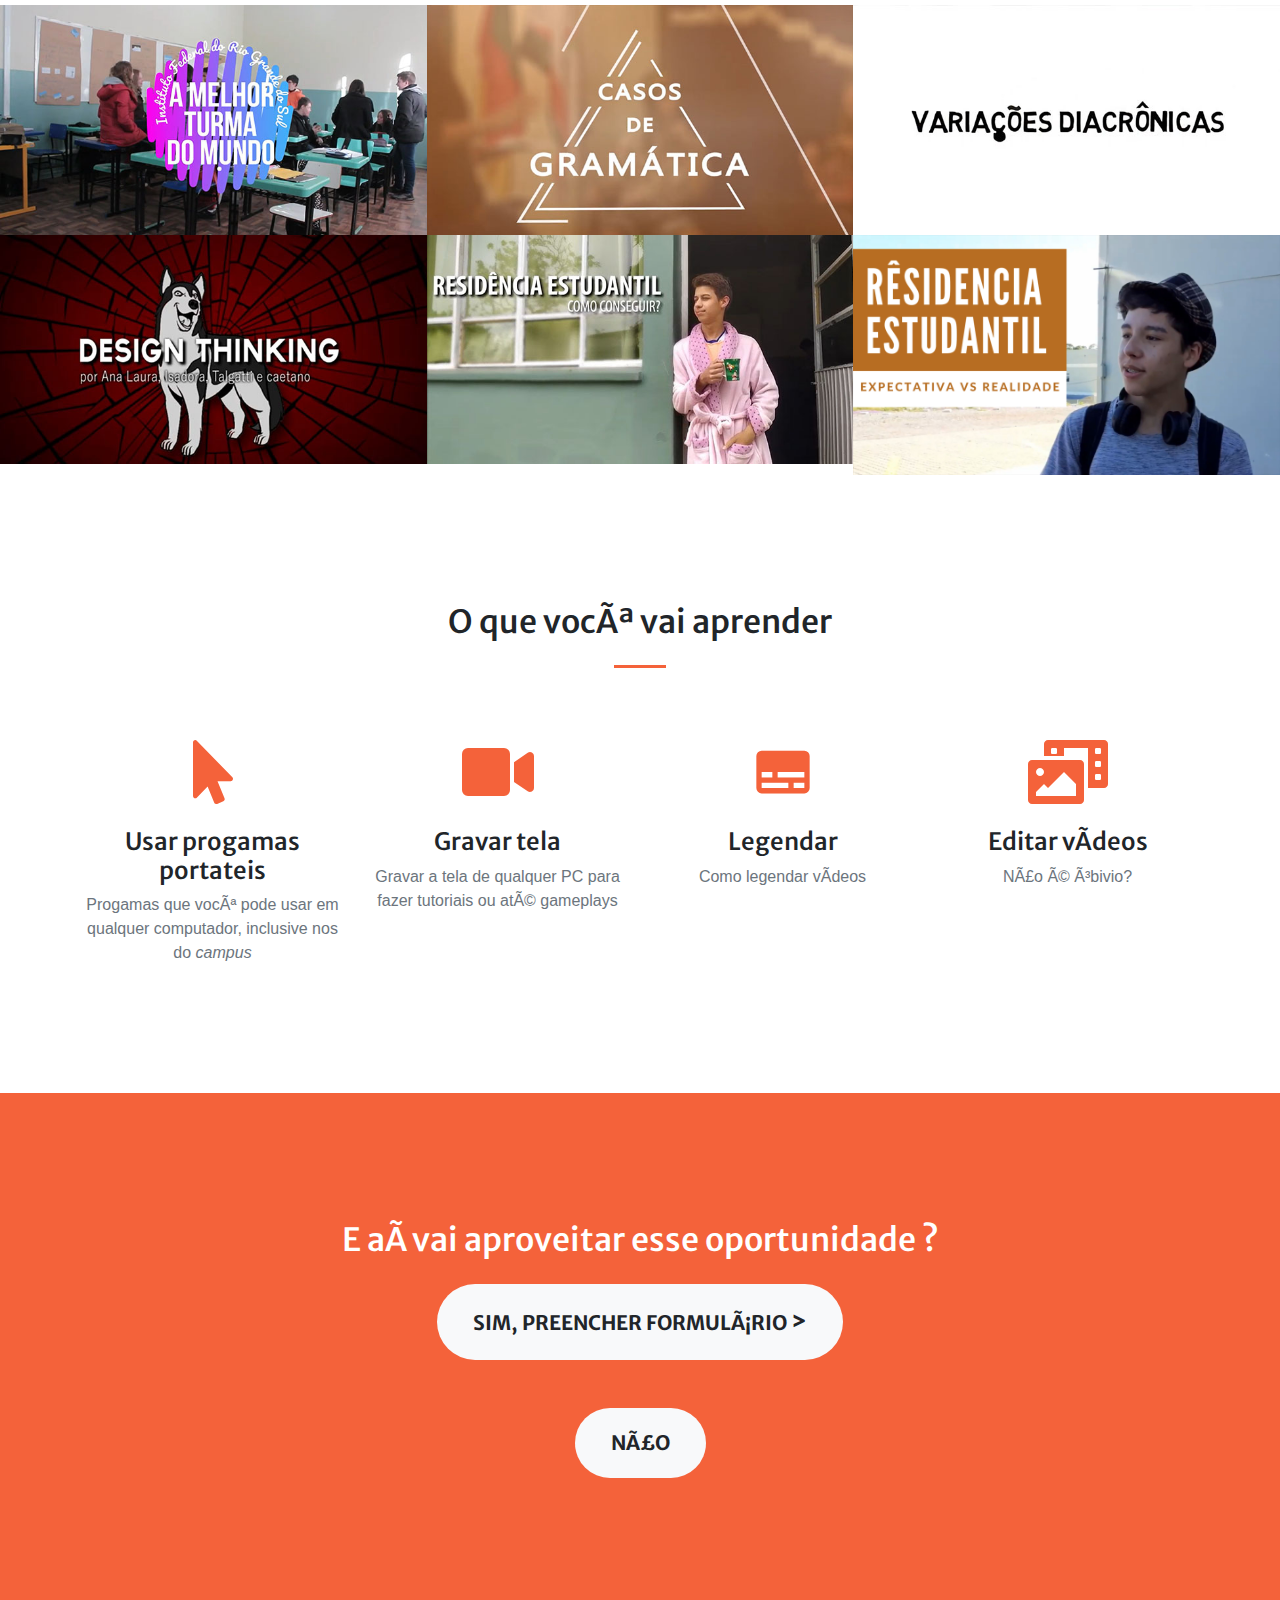
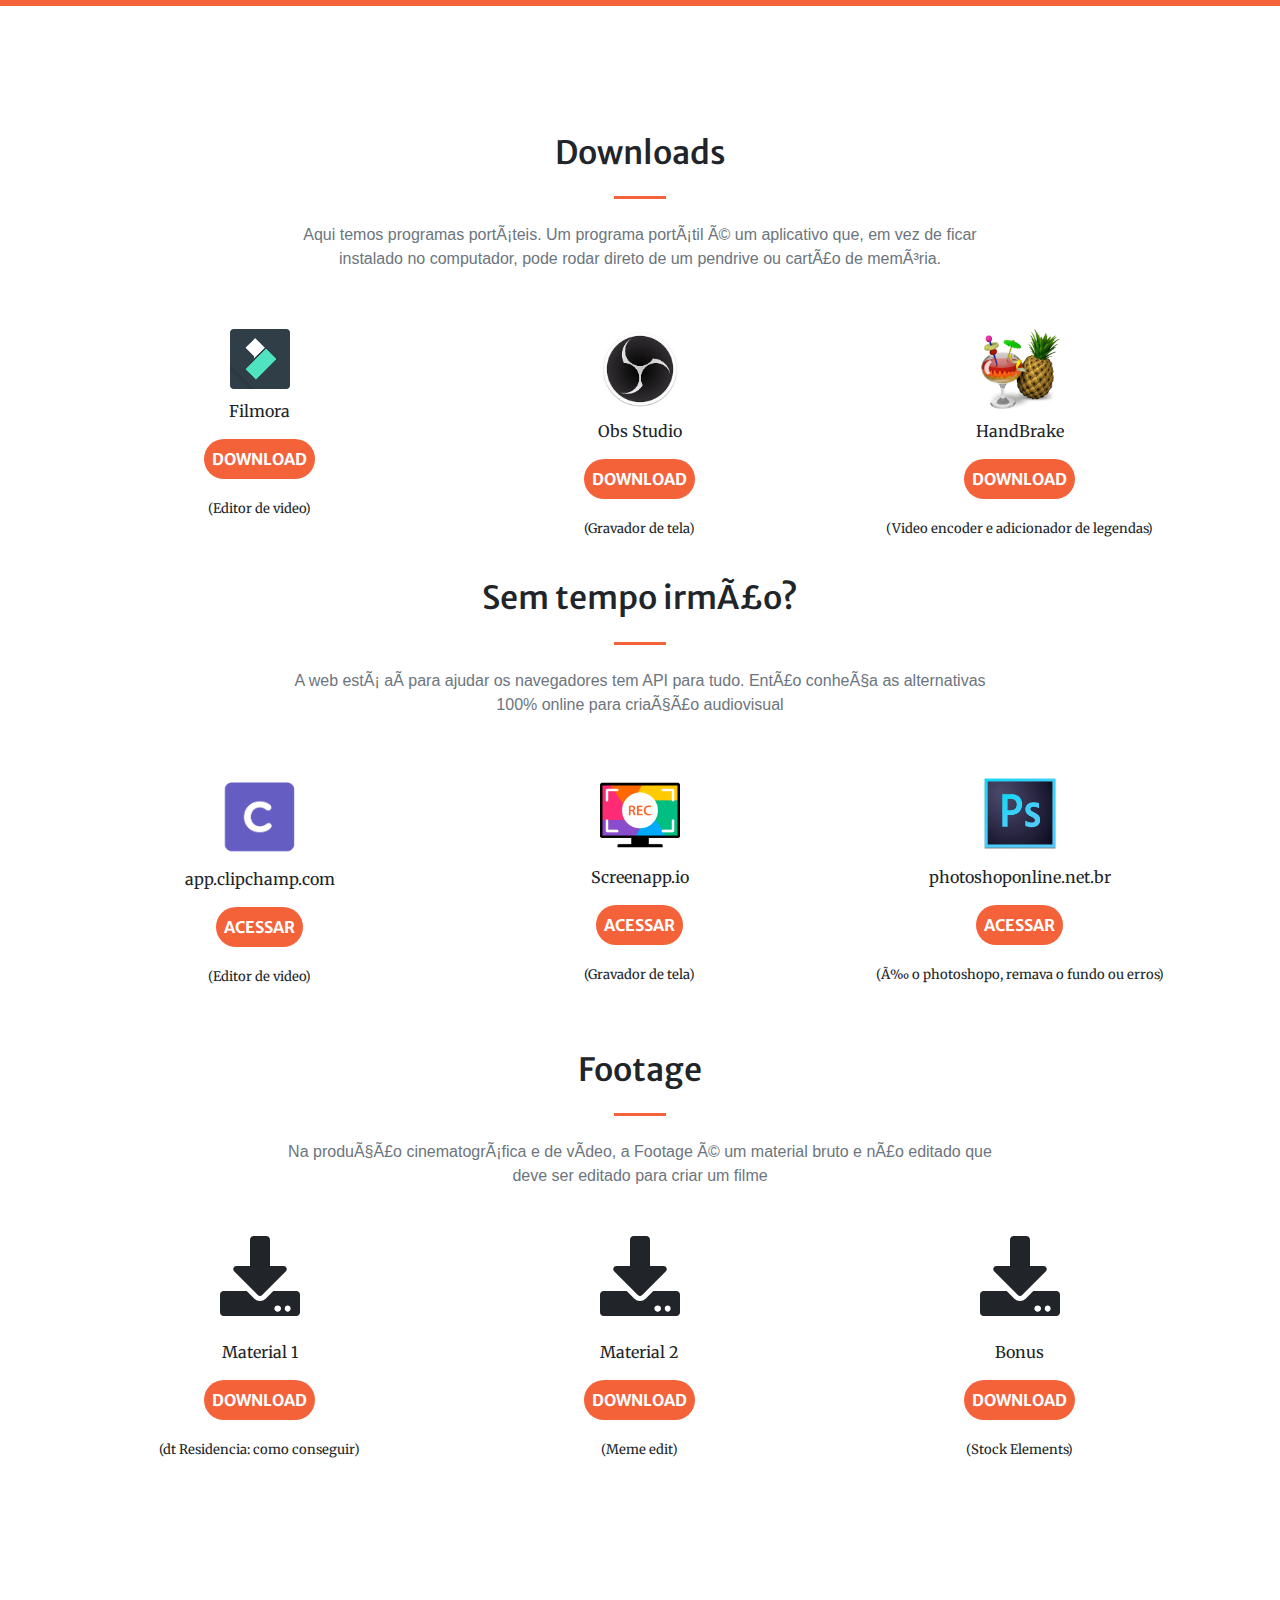
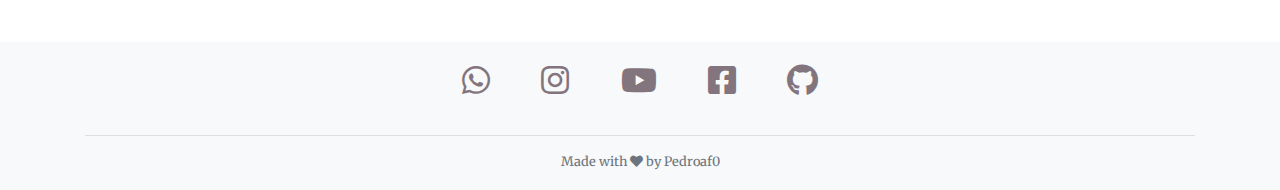
==== commit ddd13327: "sim não" ====
--- a/index.html
+++ b/index.html
@@ -275,8 +275,11 @@
   <!-- Call to Action Section -->
   <section id="services" class="page-section bg-primary text-white">
     <div class="container text-center">
-      <h2 class="mb-4">Vai perder essa oportunidade ?</h2>
-      <a class="btn btn-light btn-xl" href="https://docs.google.com/forms/d/e/1FAIpQLSdKSXNSubBqMoAekSYBhKC543rTtXuE6GEUyEXGlEThB7x1fQ/viewform?embedded=true">Não, Garantir a minha vaga   ></a>
+      <h2 class="mb-4">E aí vai aproveitar esse oportunidade ?</h2>
+      <div id="google">
+      <a  class="btn btn-light btn-xl" href="https://docs.google.com/forms/d/e/1FAIpQLSdKSXNSubBqMoAekSYBhKC543rTtXuE6GEUyEXGlEThB7x1fQ/viewform?embedded=true">Sim, preencher formulário <span style="font-size: x-large;">></span></a><br><br><br>
+    </div>
+      <a  class="btn btn-light btn-xl" href="https://www.youtube.com/user/rezendeevil" target="_blank">Não</a>
   
     </div>
   </section>
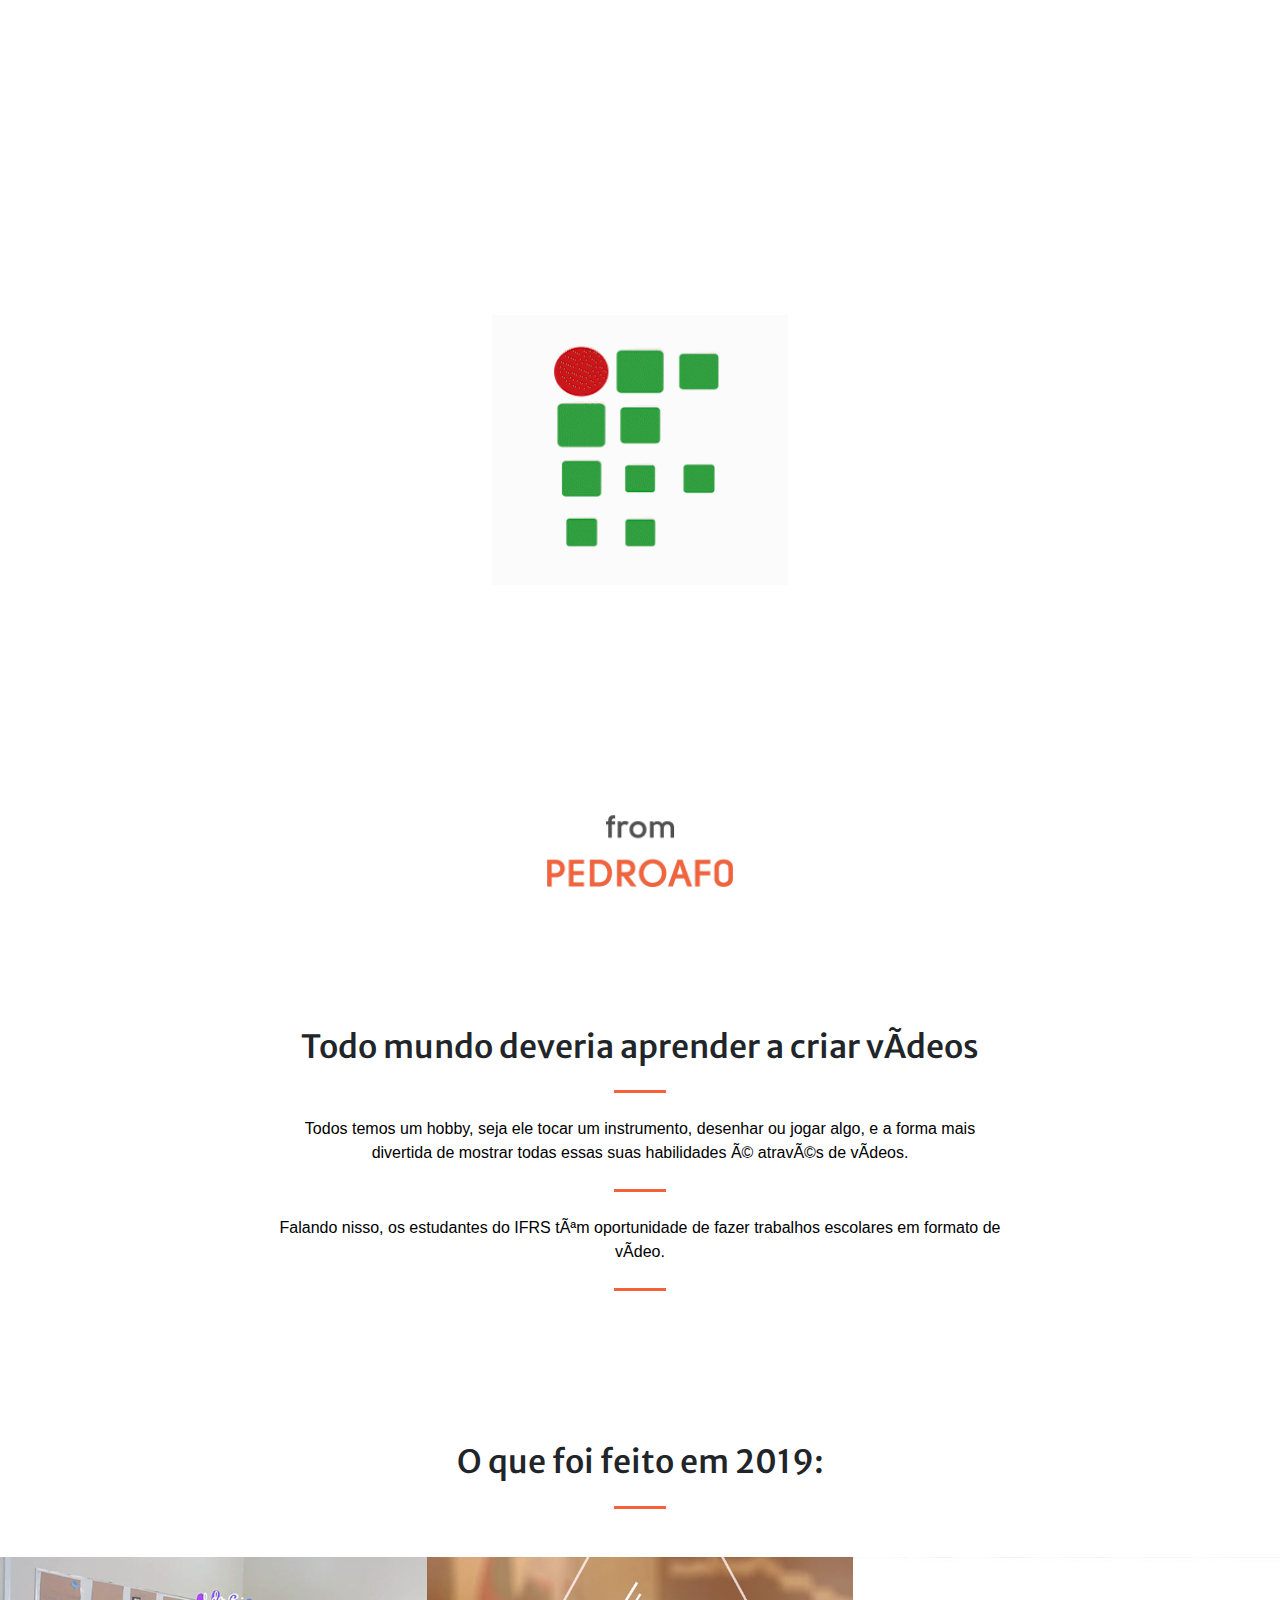
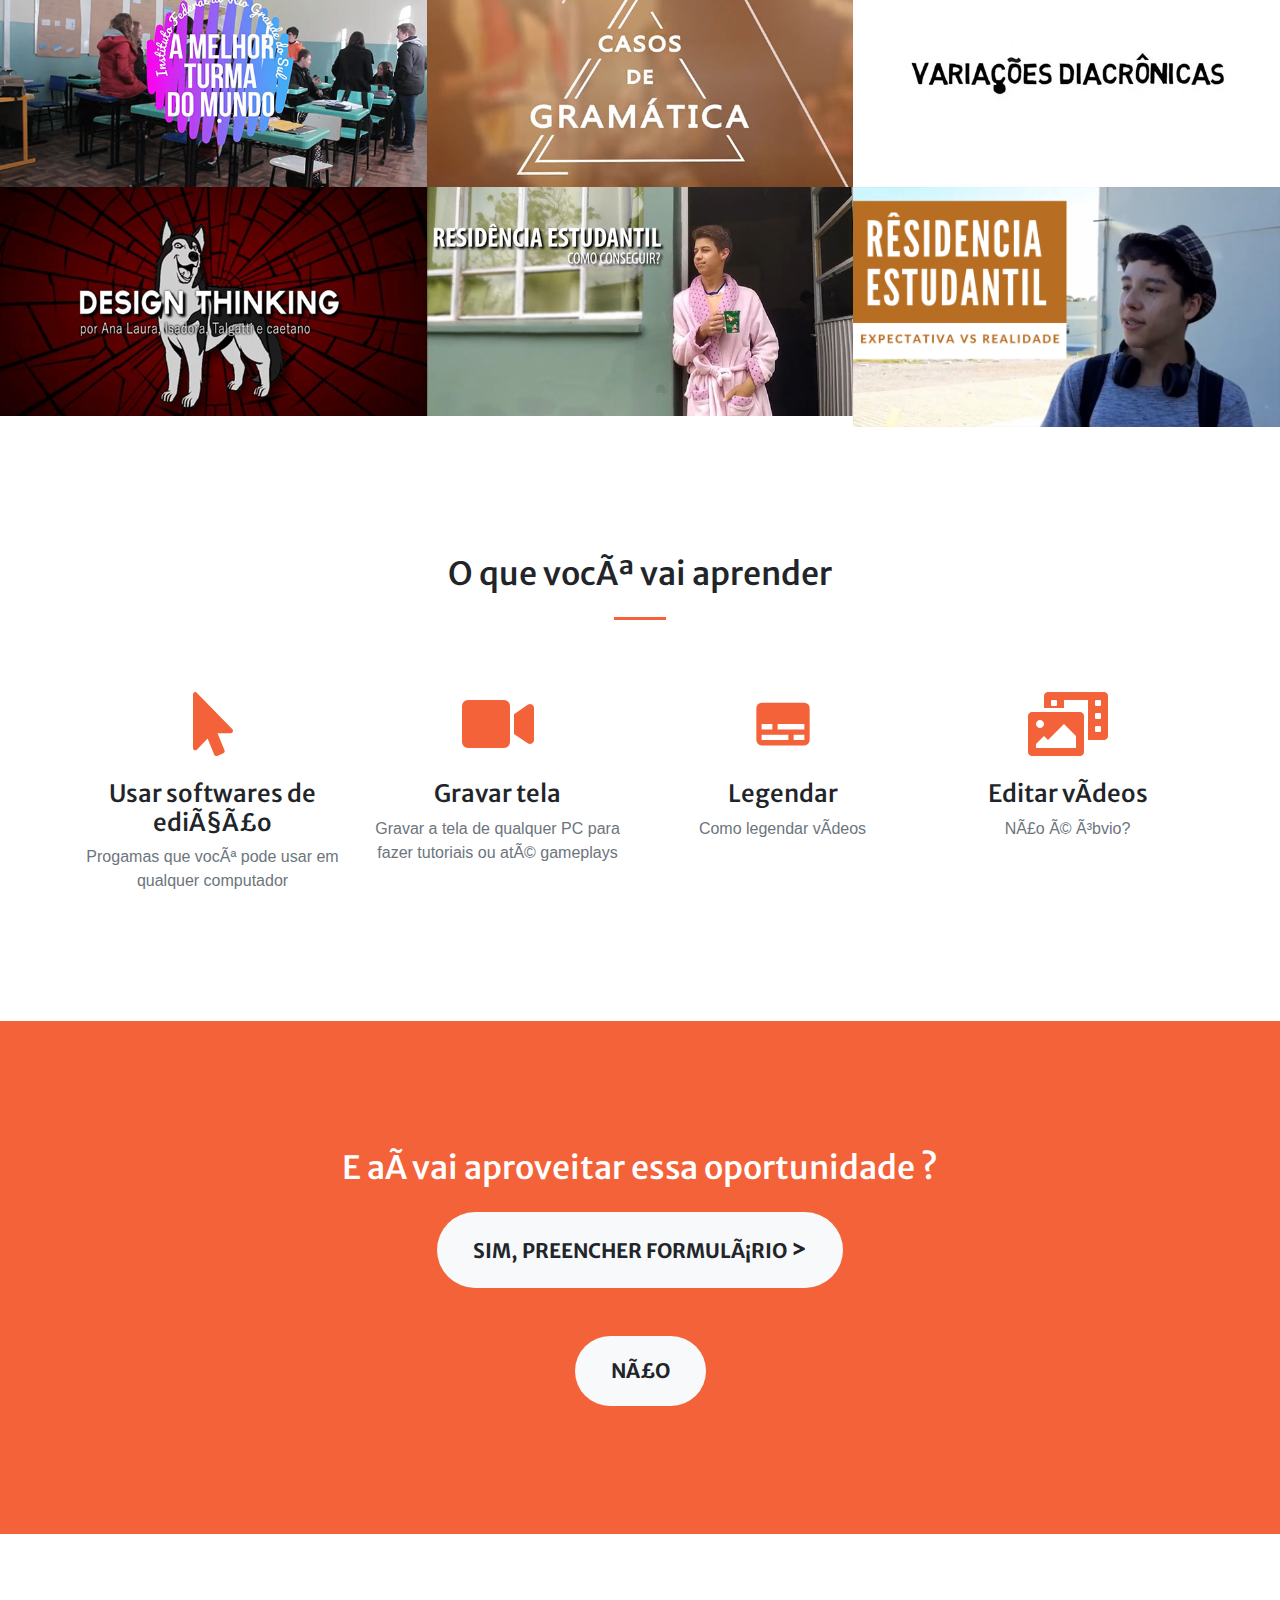
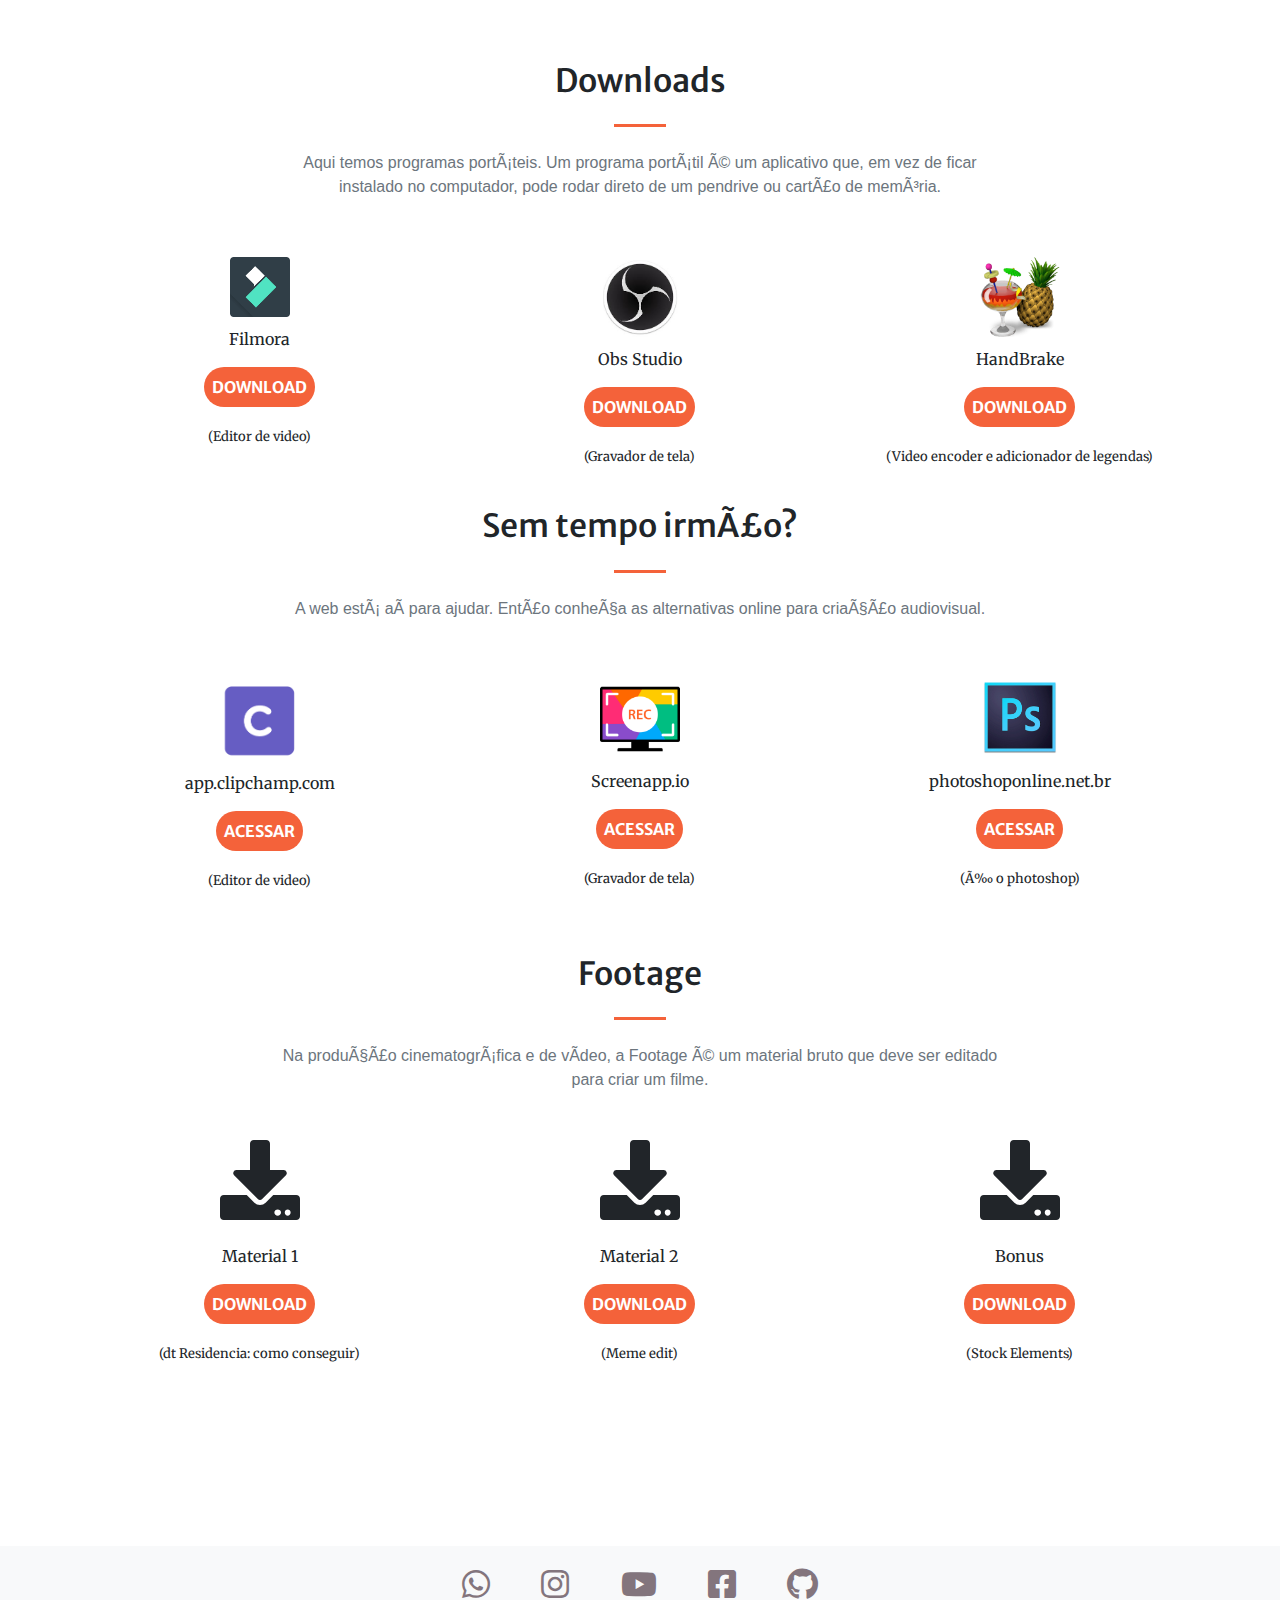
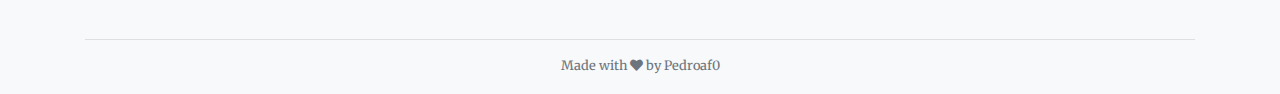
==== commit 692083f7: "check" ====
--- a/index.html
+++ b/index.html
@@ -131,11 +131,11 @@
     <div class="container">
       <div class="row justify-content-center">
         <div class="col-lg-8 text-center">
-          <h2 class="mt-0">Todo mundo deveria saber criar vídeos</h2>
+          <h2 class="mt-0">Todo mundo deveria aprender a criar vídeos</h2>
           <hr class="divider my-4">
-           <p> Todos temos algum hobby, seja ele tocar um instrumento, desenhar ou jogar algum jogo e forma mais divertida de mostrar essas suas especialidades são através de vídeos, seja um vídeo curto para postar nas redes sociais ou algum video mais longo para por no YouTube, por isso é muito bom saber fazer vídeos </p>
+           <p> Todos temos um hobby, seja ele tocar um instrumento, desenhar ou jogar algo, e a forma mais divertida de mostrar todas essas suas habilidades é através de vídeos. </p>
            <hr class="divider my-4">
-           <p>Além disso, os estudantes do IFRS têm oportunidade de fazer alguns vídeos como trabalho escolar valendo nota!</p>
+           <p>Falando nisso, os estudantes do IFRS têm oportunidade de fazer trabalhos escolares em formato de vídeo.</p>
            <hr class="divider my-4">
            <p></p>
           </div>
@@ -240,8 +240,8 @@
         <div class="col-lg-3 col-md-6 text-center">
           <div class="mt-5">
             <i class="fa-4x fas fa-mouse-pointer text-primary mb-4"></i>
-            <h3 class="h4 mb-2">Usar progamas portateis</h3>
-            <p class="text-muted mb-0">Progamas que você pode usar em qualquer computador, inclusive nos do<em> campus</em></p>
+            <h3 class="h4 mb-2">Usar softwares de edição</h3>
+            <p class="text-muted mb-0">Progamas que você pode usar em qualquer computador</p>
           </div>
         </div>
 
@@ -263,7 +263,7 @@
           <div class="mt-5">
             <i class="fas fa-4x fa-photo-video text-primary mb-4"></i>
             <h3 class="h4 mb-2">Editar vídeos</h3>
-            <p class="text-muted mb-0">Não é óbivio?</p>
+            <p class="text-muted mb-0">Não é óbvio?</p>
           </div>
         </div>
         </div>
@@ -275,7 +275,7 @@
   <!-- Call to Action Section -->
   <section id="services" class="page-section bg-primary text-white">
     <div class="container text-center">
-      <h2 class="mb-4">E aí vai aproveitar esse oportunidade ?</h2>
+      <h2 class="mb-4">E aí vai aproveitar essa oportunidade ?</h2>
       <div id="google">
       <a  class="btn btn-light btn-xl" href="https://docs.google.com/forms/d/e/1FAIpQLSdKSXNSubBqMoAekSYBhKC543rTtXuE6GEUyEXGlEThB7x1fQ/viewform?embedded=true">Sim, preencher formulário <span style="font-size: x-large;">></span></a><br><br><br>
     </div>
@@ -325,7 +325,7 @@
         <div class="col-lg-8 text-center">
           <h2 class="mt-0">Sem tempo irmão?</h2>
           <hr class="divider my-4">
-          <p class="text-muted mb-5">A web está aí para ajudar os navegadores tem API para tudo. Então conheça as alternativas 100% online para criação audiovisual </p>
+          <p class="text-muted mb-5">A web está aí para ajudar. Então conheça as alternativas online para criação audiovisual. </p>
         </div>
       </div>
       <div class="row">
@@ -345,7 +345,7 @@
           <img style="margin: 10px; width: 80px;" src="img/ps.jpg"><br>
           photoshoponline.net.br
           <br> <a class="btn btn-primary btn-xl" style="font-size: medium;padding: 0.50rem 0.50rem;margin: 1rem;" href='http://www.photoshoponline.net.br/' target="_blank">  Acessar  </a>
-          <br><span style="font-size: small;">(É o photoshopo, remava o fundo ou erros)</span>
+          <br><span style="font-size: small;">(É o photoshop)</span>
         </div>        
       </div><br>
     </div>
@@ -359,7 +359,7 @@
         <div class="col-lg-8 text-center">
           <h2 class="mt-0">Footage</h2>
           <hr class="divider my-4">
-          <p class="text-muted mb-5">Na produção cinematográfica e de vídeo, a Footage é um material bruto e não editado que deve ser editado para criar um filme </p>
+          <p class="text-muted mb-5">Na produção cinematográfica e de vídeo, a Footage é um material bruto que deve ser editado para criar um filme. </p>
         </div>
       </div>
       <div class="row">
